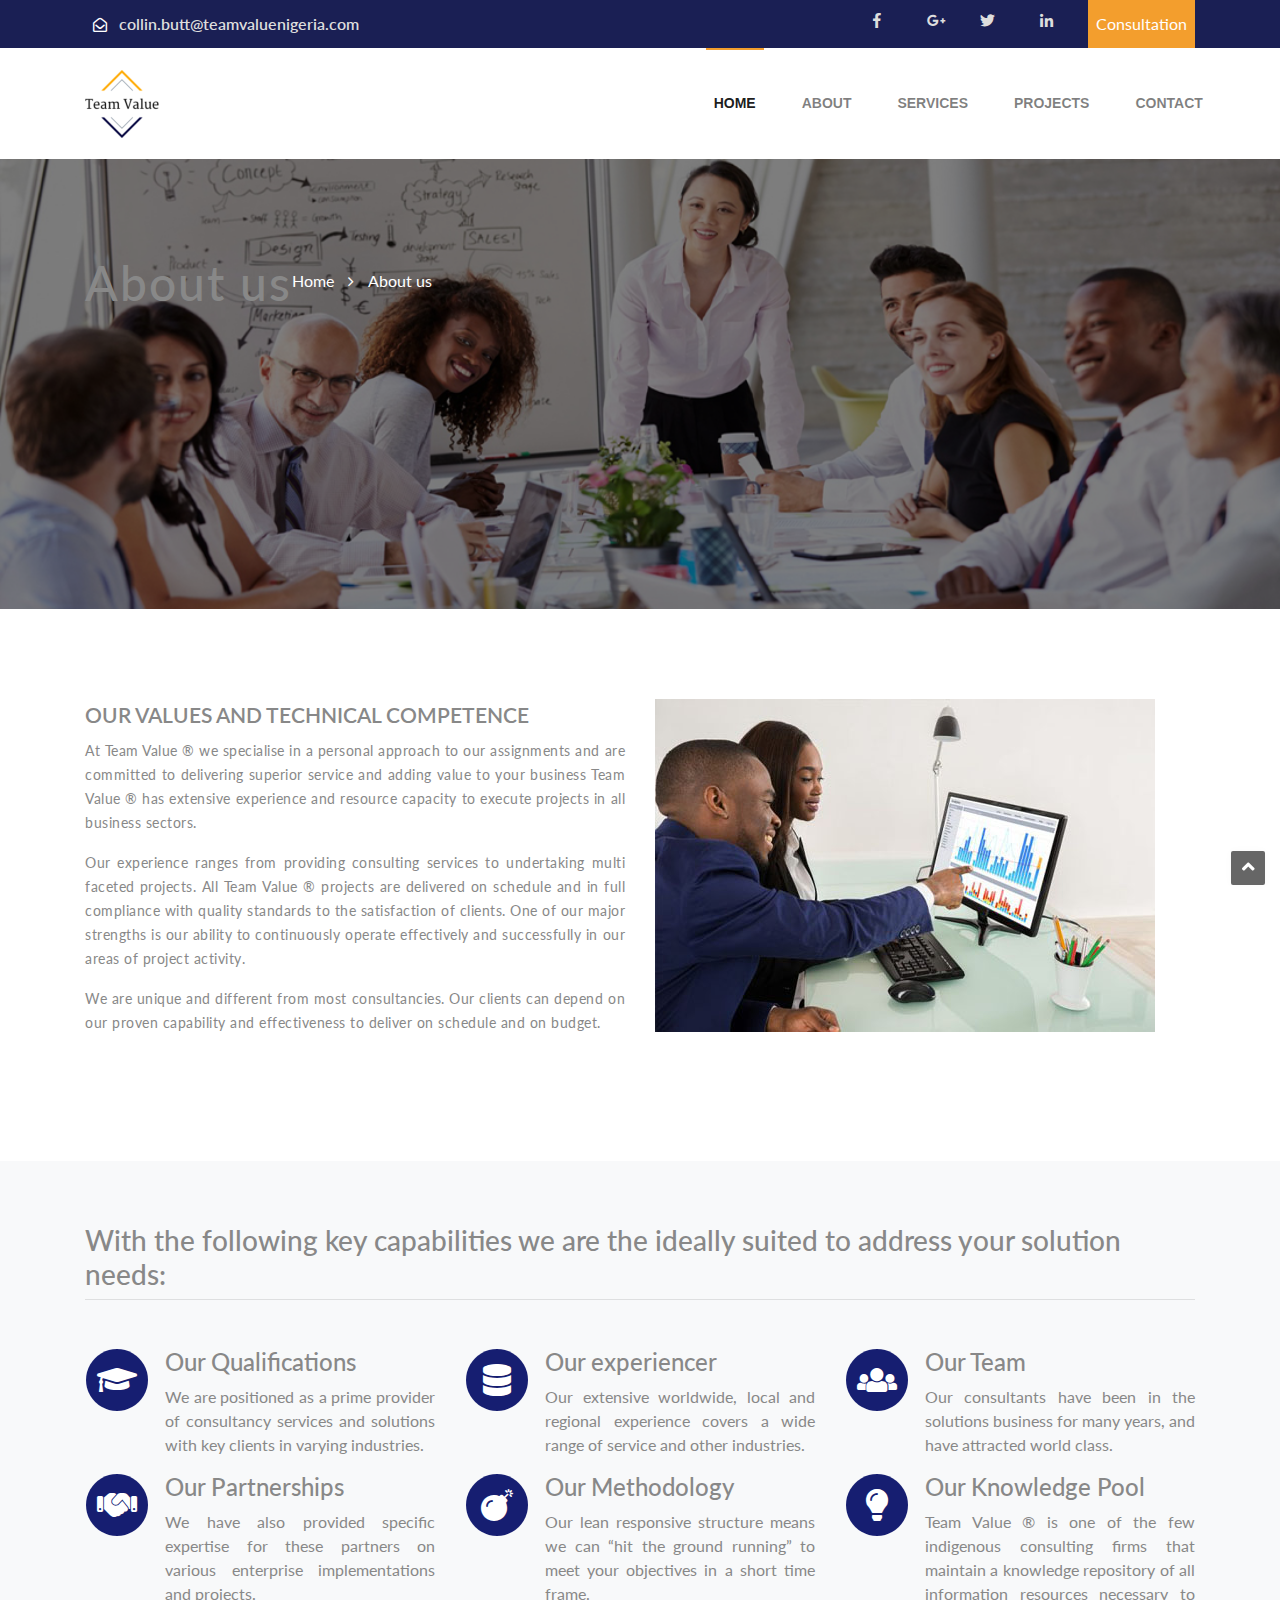
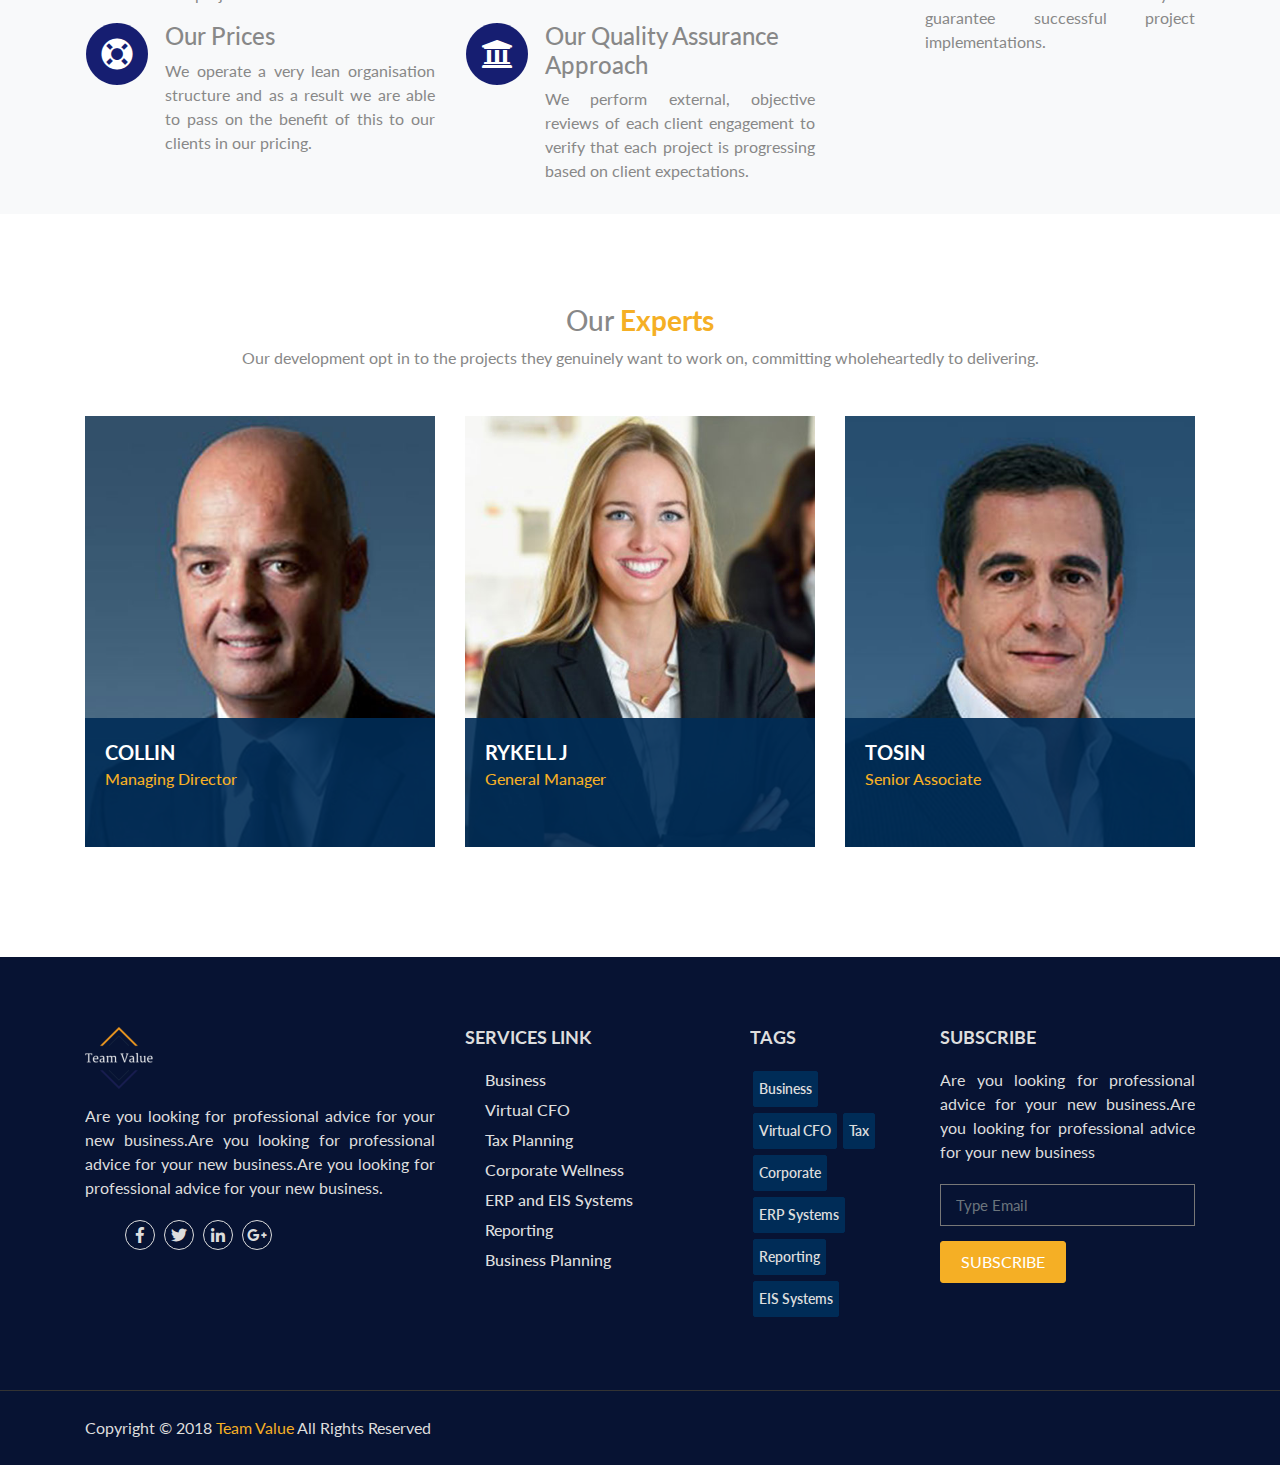
==== about.html @ c3f4ff31 "icons icon added" ====
<!DOCTYPE html>
<html lang="en">

<head>
  <meta charset="UTF-8">
  <meta name="viewport" content="width=device-width, initial-scale=1.0">
  <meta http-equiv="X-UA-Compatible" content="ie=edge">
  <title>Team Value | Fianncial Advisory | Business Consultancy</title>

  <!-- Bootstrap core CSS -->
  <link rel="stylesheet" href="vendor/bootstrap/css/bootstrap.min.css">

  <!-- Fontawesome 4 -->
  <link rel="stylesheet" type="text/css" href="vendor/font-awesome/css/font-awesome.min.css">

  <!-- Fontawesome 5 -->
  <link rel="stylesheet" href="vendor/fontawesome/web-fonts-with-css/css/fontawesome-all.min.css">

  <!-- Custom fonts for this template -->
  <link href="https://fonts.googleapis.com/css?family=Lato:300,400,700,300italic,400italic,700italic" rel="stylesheet" type="text/css">

  <!-- owl.carousel css -->
  <link rel="stylesheet" href="vendor/OwlCarousel/dist/assets/owl.carousel.min.css">
  <link rel="stylesheet" href="vendor/css/owl.transitions.css">
  <!-- meanmenu css -->
  <link rel="stylesheet" href="vendor/css/meanmenu.min.css">
  <!-- icons css -->
  <link rel="stylesheet" href="vendor/css/flaticon.css">
  <!-- magnific css -->
  <link rel="stylesheet" href="vendor/css/magnific.min.css">
  <!-- venobox css -->
  <link rel="stylesheet" href="vendor/css/venobox.css">

  <!-- Custom styles for this template -->
  <link rel="stylesheet" href="css/tvn.css">
  <link rel="stylesheet" href="css/about.css">

  <script src="vendor/js/modernizr-2.8.3.min.js"></script>

</head>

<body id="top">
  <div class="bg-dark-blue d-none d-sm-none d-md-block text-white" style="height: 3em;">
    <div class="container">
      <div class="d-flex justify-content-start">
        <div class="topbar-left mt-1 mr-auto p-2">
          <ul class="list-inline">
            <li class="list-inline-item">
              <i class="far fa-envelope-open fa-sm"></i>
              <a href="mailto:collin.butt@teamvaluenigeria.com" class="ml-2">collin.butt@teamvaluenigeria.com</a>
            </li>
            <li class="list-inline-item"></li>
          </ul>
        </div>
        <div class="top-social p-2">
          <ul class="list-inline">
            <li class="list-inline-item">
              <a href="#">
                <i class="fab fa-facebook-f"></i>
              </a>
            </li>
            <li class="list-inline-item ml-3">
              <a href="#">
                <i class="fab fa-google-plus-g"></i>
              </a>
            </li>
            <li class="list-inline-item ml-2">
              <a href="#">
                <i class="fab fa-twitter"></i>
              </a>
            </li>
            <li class="list-inline-item ml-3">
              <a href="#">
                <i class="fab fa-linkedin-in"></i>
              </a>
            </li>
          </ul>
        </div>
        <ul class="list-inline ml-3 p-2 bg-dark-orange">
          <li class="list-inline-item" style=" line-height: 2em;">
             Consultation
          </li>
        </ul>
      </div>
    </div>
  </div>

  <!-- Navigation -->
  <div id="sticker" class="header-area stick">
    <nav class="navbar navbar-expand-lg sticky-top  navbar-light bg-white">
      <div class="container">
        <a class="navbar-brand" href="#">
          <img src="img/logo.png" class="img-fluid h-25" alt="Team View">
        </a>
        <button class="navbar-toggler" type="button" data-toggle="collapse" data-target="#navbarSupportedContent" aria-controls="navbarSupportedContent"
          aria-expanded="false" aria-label="Toggle navigation">
          <span class="navbar-toggler-icon"></span>
        </button>
  
        <!-- Desktop Menu -->
        <div class="d-none d-sm-none d-md-block">
          <div class="collapse navbar-collapse">
            <div class="main-menu">
              <ul class="navbar-nav col-md-11 ml-auto">
                <li class="nav-item active">
                  <a class="nav-link" href="#">Home
                    <span class="sr-only">(current)</span>
                  </a>
                </li>
                <li class="nav-item">
                  <a class="nav-link" href="#">About</a>
                  <ul class="list-unstyled sub-menu">
                    <li>
                      <a href="#">About Us</a>
                    </li>
                  </ul>
                </li>
                <li class="nav-item ">
                  <a class="nav-link" href="#">
                    Services
                  </a>
                  <ul class="list-unstyled sub-menu">
                    <li>
                      <a href="./services.html">Services</a>
                    </li>
                    <li>
                      <a href="#">Financial Management</a>
                    </li>
                    <li>
                      <a href="#">System Selections</a>
                    </li>
                    <li>
                      <a href="#">Project Management</a>
                    </li>
                  </ul>
                </li>
                <li class="nav-item ">
                  <a class="nav-link" href="#">
                    Projects
                  </a>
                  <ul class="list-unstyled sub-menu">
                    <li>
                      <a href="#">Project Feasibility</a>
                    </li>
                    <li>
                      <a href="#">Project Review</a>
                    </li>
                  </ul>
                </li>
                <li class="nav-item">
                  <a class="nav-link" href="#">Contact</a>
                </li>
              </ul>
            </div>
          </div>
        </div>
      </div>
    </nav>
  </div>

  <!-- Headers -->
  <header class="image-bg-fluid-height">
    <div class="overlay">
      <div class="container">
        <div class="row">
          <div class="col-md-12 col-sm-12 col-xs-12">
            <div class="breadcrumb text-center">
              <div class="section-headline white-headline text-center">
                <h3>About us</h3>
              </div>
              <ul>
                <li class="home-bread">Home</li>
                <li>About us</li>
              </ul>
            </div>
          </div>
        </div>
      </div>
    </div>
  </header>

  <!-- Content -->
  <section class="main-section area-padding bg-white">
    <div class="container">
      <div class="row">
        <div  class="col-md-6 col-sm-6 col-xs-12">
          <div class="about-content">
            <h4>Our Values and Technical Competence</h4>
            <p class="text-justify">At Team Value ® we specialise in a personal approach to our assignments and are committed to delivering superior service
            and adding value to your business Team Value ® has extensive experience and resource capacity to execute projects in all
            business sectors.</p>
           <p class="text-justify"> Our experience ranges from providing consulting services to undertaking multi faceted projects. All Team
            Value ® projects are delivered on schedule and in full compliance with quality standards to the satisfaction of clients.
            One of our major strengths is our ability to continuously operate effectively and successfully in our areas of project activity.</p>
            <p class="text-justify">We are unique and different from most consultancies. Our clients can depend on our proven capability and effectiveness to
            deliver on schedule and on budget.</p>
          </div>
        </div>
        <div class="col-md-6 col-sm-6 col-xs-12">
          <div class="about-image">
            <img src="./img/yahda.jpg" alt="">
          </div>
        </div>
      </div>
    </div>
  </section>

  <section class="sub-section bg-light">
    <div class="container">
      <div class="row">
        <div class="col-lg-12 mt-5">
          <h3>With the following key capabilities we are the ideally suited to address your solution needs:</h3>
          <hr class="mt-0 mb-5">
        </div>
        <div class="col-md-4">
          <div class="media">
            <div class="mr-3">
              <span class="fa-stack fa-2x">
                <i class="fa fa-circle fa-stack-2x text-dark-blue"></i>
                <i class="fa fa-graduation-cap fa-stack-1x fa-inverse"></i>
              </span>
            </div>
            <div class="media-body">
              <h4 class="mt-0">Our Qualifications</h4>
              <p class="text-justify">We are positioned as a prime provider of consultancy services and solutions with key clients in varying industries.</p>
            </div>
          </div>
          <div class="media">
            <div class="mr-3">
              <span class="fa-stack fa-2x">
                <i class="fas fa-circle fa-stack-2x text-dark-blue"></i>
                <i class="fas fa-handshake fa-stack-1x fa-inverse"></i>
              </span>
            </div>
            <div class="media-body">
              <h4 class="mt-0">Our Partnerships</h4>
              <p class="text-justify">We have also provided specific expertise for these partners on various enterprise implementations and projects.</p>
            </div>
          </div>
          <div class="media">
            <div class="mr-3">
              <span class="fa-stack fa-2x">
                <i class="fas fa-circle fa-stack-2x text-dark-blue"></i>
                <i class="fas fa-support fa-stack-1x fa-inverse"></i>
              </span>
            </div>
            <div class="media-body">
              <h4 class="mt-0">Our Prices</h4>
              <p class="text-justify">We operate a very lean organisation structure and as a result we are able to pass on the benefit of this to our clients
                in our pricing.</p>
            </div>
          </div>
        </div>
        <div class="col-md-4">
          <div class="media">
            <div class="mr-3">
              <span class="fa-stack fa-2x">
                <i class="fa fa-circle fa-stack-2x text-dark-blue"></i>
                <i class="fa fa-database fa-stack-1x fa-inverse"></i>
              </span>
            </div>
            <div class="media-body">
              <h4 class="mt-0">Our experiencer</h4>
              <p class="text-justify">Our extensive worldwide, local and regional experience covers a wide range of service and other industries.</p>
            </div>
          </div>
          <div class="media">
            <div class="mr-3">
              <span class="fa-stack fa-2x">
                <i class="fa fa-circle fa-stack-2x text-dark-blue"></i>
                <i class="fa fa-bomb fa-stack-1x fa-inverse"></i>
              </span>
            </div>
            <div class="media-body">
              <h4 class="mt-0">Our Methodology</h4>
              <p class="text-justify">Our lean responsive structure means we can “hit the ground running” to meet your objectives in a short time frame.</p>
            </div>
          </div>
          <div class="media">
            <div class="mr-3">
              <span class="fa-stack fa-2x">
                <i class="fa fa-circle fa-stack-2x text-dark-blue"></i>
                <i class="fa fa-bank fa-stack-1x fa-inverse"></i>
              </span>
            </div>
            <div class="media-body">
              <h4 class="mt-0">Our Quality Assurance Approach</h4>
              <p class="text-justify">We perform external, objective reviews of each client engagement to verify that each project is progressing based
                on client expectations.
              </p>
            </div>
          </div>
        </div>
        <div class="col-md-4">
          <div class="media">
            <div class="mr-3">
              <span class="fa-stack fa-2x">
                <i class="fa fa-circle fa-stack-2x text-dark-blue"></i>
                <i class="fa fa-users fa-stack-1x fa-inverse"></i>
              </span>
            </div>
            <div class="media-body">
              <h4 class="mt-0">Our Team</h4>
              <p class="text-justify">Our consultants have been in the solutions business for many years, and have attracted world class.</p>
            </div>
          </div>
          <div class="media">
            <div class="mr-3">
              <span class="fa-stack fa-2x">
                <i class="fa fa-circle fa-stack-2x text-dark-blue"></i>
                <i class="fa fa-lightbulb fa-stack-1x fa-inverse"></i>
              </span>
            </div>
            <div class="media-body">
              <h4 class="mt-0">Our Knowledge Pool</h4>
              <p class="text-justify">Team Value ® is one of the few indigenous consulting firms that maintain a knowledge repository of all information
                resources necessary to guarantee successful project implementations.</p>
            </div>
          </div>
        </div>
      </div>
    </div>
  </section>

  <section class="main-section">
    <div class="container">
      <div class="row">
        <div class="col-md-12 col-sm-12 col-xs-12">
          <div class="section-headline text-center">
            <h3>Our
              <span class="color">Experts</span>
            </h3>
            <p>Our development opt in to the projects they genuinely want to work on, committing wholeheartedly to delivering.</p>
          </div>
        </div>
      </div>
      <div class="row">
        <div class="col-md-4 col-sm-4 col-xs-12">
          <div class="single-member">
            <a href="#">
              <img class="img-fluid" src="./img/t2.jpg" alt="">
            </a>
            <div class="team-content">
              <div class="team-title">
                <h4>Collin</h4>
                <h6>Managing Director</h6>
              </div>
              <div class="team-share">
                <div class="team-share">
                  <p>A skilled, well organised, results oriented, financial and IT systems professional</p>
                  <ul class="social-icon">
                    <li>
                      <a class="facebook" href="">
                        <i class="fab fa-facebook-f"></i>
                      </a>
                    </li>
                    <li>
                      <a class="twitter" href="">
                        <i class="fab fa-twitter"></i>
                      </a>
                    </li>
                    <li>
                      <a class="instagram" href="">
                        <i class="fab fa-linkedin-in"></i>
                      </a>
                    </li>
                  </ul>
                </div>
              </div>
            </div>
          </div>
        </div>
        <div class="col-md-4 col-sm-4 col-xs-12">
          <div class="single-member">
            <a href="#">
              <img class="img-fluid" src="./img/t3.jpg" alt="">
            </a>
            <div class="team-content">
              <div class="team-title">
                <h4>Rykell J</h4>
                <h6>General Manager</h6>
              </div>
              <div class="team-share">
                <div class="team-share">
                  <p>She has led several teams and work-packages on various projects including business transformational initiatives.</p>
                  <ul class="social-icon">
                    <li>
                      <a class="facebook" href="">
                        <i class="fab fa-facebook-f"></i>
                      </a>
                    </li>
                    <li>
                      <a class="twitter" href="">
                        <i class="fab fa-twitter"></i>
                      </a>
                    </li>
                    <li>
                      <a class="instagram" href="">
                        <i class="fab fa-linkedin-in"></i>
                      </a>
                    </li>
                  </ul>
                </div>
              </div>
            </div>
          </div>
        </div>
        <div class="col-md-4 col-sm-4 col-xs-12">
          <div class="single-member">
            <a href="#">
              <img class="img-fluid" src="./img/t4.jpg" alt="">
            </a>
            <div class="team-content">
              <div class="team-title">
                <h4>Tosin</h4>
                <h6>Senior Associate</h6>
              </div>
              <div class="team-share">
                <div class="team-share">
                  <p>Tosin is a Chartered Accountant, a seasoned auditor, experienced financial analyst and tax administrator.</p>
                  <ul class="social-icon">
                    <li>
                      <a class="facebook" href="">
                        <i class="fab fa-facebook-f "></i>
                      </a>
                    </li>
                    <li>
                      <a class="twitter" href="">
                        <i class="fab fa-twitter"></i>
                      </a>
                    </li>   
                    <li>
                      <a class="instagram" href="">
                        <i class="fab fa-linkedin-in"></i>
                      </a>
                    </li>
                  </ul>
                </div>
              </div>
            </div>
          </div>
        </div>
      </div>
    </div>
  </section>
   
  <!-- Footer -->
  <footer>
    <div class="footer-area">
      <div class="container">
        <div class="row">
          <div class="col-md-4 col-sm-5 col-xs-12">
            <div class="footer-content">
              <div class="footer-head">
                <div class="footer-logo">
                  <a href="#">
                    <img src="./img/logo_footer.png" alt="footer logo">
                  </a>
                </div>
                <p class="text-justify">
                  Are you looking for professional advice for your new business.Are you looking for professional advice for your new business.Are
                  you looking for professional advice for your new business.
                </p>
              </div>
              <div class="footer-icons">
                <ul>
                  <li>
                    <a href="#">
                      <i class="fab fa-facebook-f"></i>
                    </a>
                  </li>
                  <li>
                    <a href="#">
                      <i class="fab fa-twitter"></i>
                    </a>
                  </li>
                  <li>
                    <a href="#">
                      <i class="fab fa-linkedin-in"></i>
                    </a>
                  </li>
                  <li>
                    <a href="#">
                      <i class="fab fa-google-plus-g"></i>
                    </a>
                  </li>
                </ul>
              </div>
            </div>
          </div>
          <!-- End Of Footer Logo -->

          <div class="col-md-3 col-sm-3 col-xs-12">
            <div class="footer-content">
              <div class="footer-head">
                <h4>Services Link</h4>
                <ul class="list-unstyled footer-list">
                  <li>
                    <a href="#">Business</a>
                  </li>
                  <li>
                    <a href="#">Virtual CFO</a>
                  </li>
                  <li>
                    <a href="#">Tax Planning</a>
                  </li>
                  <li>
                    <a href="#">Corporate Wellness</a>
                  </li>
                  <li>
                    <a href="#">ERP and EIS Systems</a>
                  </li>
                  <li>
                    <a href="#">Reporting</a>
                  </li>
                  <li>
                    <a href="#">Business Planning</a>
                  </li>
                </ul>
              </div>
            </div>
          </div>
          <!-- End Of Service Link -->

          <div class="col-md-2 hidden-sm col-xs-12">
            <div class="footer-content">
              <div class="footer-head">
                <h4>Tags</h4>
                <ul class="list-unstyled footer-tags">
                  <li>
                    <a href="#">Business</a>
                  </li>
                  <li>
                    <a href="#">Virtual CFO</a>
                  </li>
                  <li>
                    <a href="#">Tax</a>
                  </li>
                  <li>
                    <a href="#">Corporate</a>
                  </li>
                  <li>
                    <a href="#">ERP Systems</a>
                  </li>
                  <li>
                    <a href="#">Reporting</a>
                  </li>
                  <li>
                    <a href="#">EIS Systems</a>
                  </li>
                </ul>
              </div>
            </div>
          </div>
          <!-- End Of Tags -->

          <div class="col-md-3 col-sm-4 col-xs-12">
            <div class="footer-content">
              <div class="footer-head">
                <h4>Subscribe</h4>
                <p class="text-justify">
                  Are you looking for professional advice for your new business.Are you looking for professional advice for your new business
                </p>
                <div class="subs-feilds">
                  <div class="suscribe-input">
                    <input class="email form-control width-80" id="sus_email" placeholder="Type Email" type="email">
                    <button type="submit" id="sus_submit" class="add-btn">Subscribe</button>
                  </div>
                </div>
              </div>
            </div>
          </div>
          <!-- Subscribe -->
        </div>
      </div>
    </div>
    <div class="footer-area-bottom">
      <div class="container">
        <div class="row">
          <div class="col-md-6 col-sm-6 col-xs-12">
            <div class="copyright">
              <p class="text-justify">
                Copyright © 2018
                <a href="http://rockstheme.com/rocks/fanton-preview/#">Team Value</a> All Rights Reserved
              </p>
            </div>
          </div>
        </div>
      </div>
    </div>
  </footer>


  <script src="vendor/js/jquery-2.2.4.min.js"></script>
  <script src="vendor/js/popper.min.js"></script>
  <script src="vendor/bootstrap/js/bootstrap.min.js"></script>

  <script src="vendor/OwlCarousel/dist/owl.carousel.min.js"></script>

  <!-- Counter js -->
  <script src="vendor/js/jquery.counterup.min.js"></script>

  <!-- waypoint js -->
  <script src="vendor/js/waypoints.js"></script>

  <!-- stellar js -->
  <script src="vendor/js/jquery.stellar.min.js"></script>
  <!-- magnific js -->
  <script src="vendor/js/magnific.min.js"></script>
  <!-- meanmenu js -->
  <script src="vendor/js/jquery.meanmenu.js"></script>

  <script type="text/javascript">
    window.FontAwesomeConfig = {
      searchPseudoElements: true,
    }
  </script>

  <script src="vendor/js/plugins.js"></script>

  <script src="./js/tv.js"></script>

  <a id="scrollUp" href="#top" style="position: fixed; z-index: 2147483647;">
    <i class="fas fa-angle-up"></i>
  </a>
</body>

</html>
---- vendor/css/flaticon.css ----
/*
  	Flaticon icon font: Flaticon
  	Creation date: 22/06/2016 15:41
  	*/

@font-face {
  font-family: "Flaticon";
  src: url("../fonts/Flaticon.eot");
  src: url("../fonts/Flaticon.eot?#iefix") format("embedded-opentype"),
       url("../fonts/Flaticon.woff") format("woff"),
       url("../fonts/Flaticon.ttf") format("truetype"),
       url("../fonts/Flaticon.svg#Flaticon") format("svg");
  font-weight: normal;
  font-style: normal;
}

@media screen and (-webkit-min-device-pixel-ratio:0) {
  @font-face {
    font-family: "Flaticon";
    src: url("../fonts/Flaticon.svg#Flaticon") format("svg");
  }
}

[class^="flaticon-"]:before, [class*=" flaticon-"]:before,
[class^="flaticon-"]:after, [class*=" flaticon-"]:after {   
  font-family: Flaticon;
font-style: normal;
}

.flaticon-atm:before { content: "\f100"; }
.flaticon-atm-1:before { content: "\f101"; }
.flaticon-atm-2:before { content: "\f102"; }
.flaticon-bag:before { content: "\f103"; }
.flaticon-bag-1:before { content: "\f104"; }
.flaticon-bag-2:before { content: "\f105"; }
.flaticon-bag-3:before { content: "\f106"; }
.flaticon-bag-4:before { content: "\f107"; }
.flaticon-bag-5:before { content: "\f108"; }
.flaticon-bag-6:before { content: "\f109"; }
.flaticon-bank:before { content: "\f10a"; }
.flaticon-barbershop:before { content: "\f10b"; }
.flaticon-barcode:before { content: "\f10c"; }
.flaticon-barcode-1:before { content: "\f10d"; }
.flaticon-basket:before { content: "\f10e"; }
.flaticon-basket-1:before { content: "\f10f"; }
.flaticon-basket-2:before { content: "\f110"; }
.flaticon-box:before { content: "\f111"; }
.flaticon-box-1:before { content: "\f112"; }
.flaticon-box-2:before { content: "\f113"; }
.flaticon-box-3:before { content: "\f114"; }
.flaticon-briefcase:before { content: "\f115"; }
.flaticon-briefcase-1:before { content: "\f116"; }
.flaticon-calculator:before { content: "\f117"; }
.flaticon-cart:before { content: "\f118"; }
.flaticon-cart-1:before { content: "\f119"; }
.flaticon-cart-10:before { content: "\f11a"; }
.flaticon-cart-11:before { content: "\f11b"; }
.flaticon-cart-12:before { content: "\f11c"; }
.flaticon-cart-13:before { content: "\f11d"; }
.flaticon-cart-14:before { content: "\f11e"; }
.flaticon-cart-15:before { content: "\f11f"; }
.flaticon-cart-16:before { content: "\f120"; }
.flaticon-cart-17:before { content: "\f121"; }
.flaticon-cart-2:before { content: "\f122"; }
.flaticon-cart-3:before { content: "\f123"; }
.flaticon-cart-4:before { content: "\f124"; }
.flaticon-cart-5:before { content: "\f125"; }
.flaticon-cart-6:before { content: "\f126"; }
.flaticon-cart-7:before { content: "\f127"; }
.flaticon-cart-8:before { content: "\f128"; }
.flaticon-cart-9:before { content: "\f129"; }
.flaticon-cashier:before { content: "\f12a"; }
.flaticon-cashier-1:before { content: "\f12b"; }
.flaticon-change:before { content: "\f12c"; }
.flaticon-check:before { content: "\f12d"; }
.flaticon-coin:before { content: "\f12e"; }
.flaticon-coin-1:before { content: "\f12f"; }
.flaticon-coin-10:before { content: "\f130"; }
.flaticon-coin-2:before { content: "\f131"; }
.flaticon-coin-3:before { content: "\f132"; }
.flaticon-coin-4:before { content: "\f133"; }
.flaticon-coin-5:before { content: "\f134"; }
.flaticon-coin-6:before { content: "\f135"; }
.flaticon-coin-7:before { content: "\f136"; }
.flaticon-coin-8:before { content: "\f137"; }
.flaticon-coin-9:before { content: "\f138"; }
.flaticon-coins:before { content: "\f139"; }
.flaticon-coins-1:before { content: "\f13a"; }
.flaticon-crate:before { content: "\f13b"; }
.flaticon-crate-1:before { content: "\f13c"; }
.flaticon-crate-2:before { content: "\f13d"; }
.flaticon-crate-3:before { content: "\f13e"; }
.flaticon-crate-4:before { content: "\f13f"; }
.flaticon-crate-5:before { content: "\f140"; }
.flaticon-credit-card:before { content: "\f141"; }
.flaticon-credit-card-1:before { content: "\f142"; }
.flaticon-credit-card-2:before { content: "\f143"; }
.flaticon-credit-card-3:before { content: "\f144"; }
.flaticon-credit-card-4:before { content: "\f145"; }
.flaticon-credit-card-5:before { content: "\f146"; }
.flaticon-credit-card-6:before { content: "\f147"; }
.flaticon-delivery-cart:before { content: "\f148"; }
.flaticon-delivery-cart-1:before { content: "\f149"; }
.flaticon-diagram:before { content: "\f14a"; }
.flaticon-diagram-1:before { content: "\f14b"; }
.flaticon-diagram-2:before { content: "\f14c"; }
.flaticon-diagram-3:before { content: "\f14d"; }
.flaticon-folder:before { content: "\f14e"; }
.flaticon-folder-1:before { content: "\f14f"; }
.flaticon-get-money:before { content: "\f150"; }
.flaticon-graph:before { content: "\f151"; }
.flaticon-graph-1:before { content: "\f152"; }
.flaticon-graph-2:before { content: "\f153"; }
.flaticon-graph-3:before { content: "\f154"; }
.flaticon-graph-4:before { content: "\f155"; }
.flaticon-graph-5:before { content: "\f156"; }
.flaticon-graph-6:before { content: "\f157"; }
.flaticon-graph-7:before { content: "\f158"; }
.flaticon-graph-8:before { content: "\f159"; }
.flaticon-grocery:before { content: "\f15a"; }
.flaticon-grocery-1:before { content: "\f15b"; }
.flaticon-insert-coin:before { content: "\f15c"; }
.flaticon-investment:before { content: "\f15d"; }
.flaticon-justice:before { content: "\f15e"; }
.flaticon-justice-scale:before { content: "\f15f"; }
.flaticon-megaphone:before { content: "\f160"; }
.flaticon-money:before { content: "\f161"; }
.flaticon-notes:before { content: "\f162"; }
.flaticon-notes-1:before { content: "\f163"; }
.flaticon-notes-2:before { content: "\f164"; }
.flaticon-open:before { content: "\f165"; }
.flaticon-pack:before { content: "\f166"; }
.flaticon-pie-chart:before { content: "\f167"; }
.flaticon-pie-chart-1:before { content: "\f168"; }
.flaticon-pie-chart-2:before { content: "\f169"; }
.flaticon-pie-chart-3:before { content: "\f16a"; }
.flaticon-pie-chart-4:before { content: "\f16b"; }
.flaticon-pie-chart-5:before { content: "\f16c"; }
.flaticon-pie-chart-6:before { content: "\f16d"; }
.flaticon-piggy-bank:before { content: "\f16e"; }
.flaticon-piggy-bank-1:before { content: "\f16f"; }
.flaticon-point-of-service:before { content: "\f170"; }
.flaticon-poor:before { content: "\f171"; }
.flaticon-presentation:before { content: "\f172"; }
.flaticon-presentation-1:before { content: "\f173"; }
.flaticon-presentation-10:before { content: "\f174"; }
.flaticon-presentation-11:before { content: "\f175"; }
.flaticon-presentation-12:before { content: "\f176"; }
.flaticon-presentation-13:before { content: "\f177"; }
.flaticon-presentation-14:before { content: "\f178"; }
.flaticon-presentation-15:before { content: "\f179"; }
.flaticon-presentation-16:before { content: "\f17a"; }
.flaticon-presentation-17:before { content: "\f17b"; }
.flaticon-presentation-18:before { content: "\f17c"; }
.flaticon-presentation-19:before { content: "\f17d"; }
.flaticon-presentation-2:before { content: "\f17e"; }
.flaticon-presentation-3:before { content: "\f17f"; }
.flaticon-presentation-4:before { content: "\f180"; }
.flaticon-presentation-5:before { content: "\f181"; }
.flaticon-presentation-6:before { content: "\f182"; }
.flaticon-presentation-7:before { content: "\f183"; }
.flaticon-presentation-8:before { content: "\f184"; }
.flaticon-presentation-9:before { content: "\f185"; }
.flaticon-price-tag:before { content: "\f186"; }
.flaticon-price-tag-1:before { content: "\f187"; }
.flaticon-price-tag-2:before { content: "\f188"; }
.flaticon-price-tag-3:before { content: "\f189"; }
.flaticon-price-tag-4:before { content: "\f18a"; }
.flaticon-price-tag-5:before { content: "\f18b"; }
.flaticon-price-tag-6:before { content: "\f18c"; }
.flaticon-price-tag-7:before { content: "\f18d"; }
.flaticon-price-tag-8:before { content: "\f18e"; }
.flaticon-price-tag-9:before { content: "\f18f"; }
.flaticon-receipt:before { content: "\f190"; }
.flaticon-record:before { content: "\f191"; }
.flaticon-rewind-time:before { content: "\f192"; }
.flaticon-rich:before { content: "\f193"; }
.flaticon-safebox:before { content: "\f194"; }
.flaticon-safebox-1:before { content: "\f195"; }
.flaticon-safebox-2:before { content: "\f196"; }
.flaticon-safebox-3:before { content: "\f197"; }
.flaticon-safebox-4:before { content: "\f198"; }
.flaticon-stamp:before { content: "\f199"; }
.flaticon-stamp-1:before { content: "\f19a"; }
.flaticon-stand:before { content: "\f19b"; }
.flaticon-store:before { content: "\f19c"; }
.flaticon-store-1:before { content: "\f19d"; }
.flaticon-store-2:before { content: "\f19e"; }
.flaticon-store-3:before { content: "\f19f"; }
.flaticon-strongbox:before { content: "\f1a0"; }
.flaticon-suitcase:before { content: "\f1a1"; }
.flaticon-suitcase-1:before { content: "\f1a2"; }
.flaticon-suitcase-2:before { content: "\f1a3"; }
.flaticon-time-is-money:before { content: "\f1a4"; }
.flaticon-time-passing:before { content: "\f1a5"; }
.flaticon-wallet:before { content: "\f1a6"; }
.flaticon-wallet-1:before { content: "\f1a7"; }
.flaticon-wallet-2:before { content: "\f1a8"; }
.flaticon-yen:before { content: "\f1a9"; }
---- vendor/css/venobox.css ----
/* ------ venobox.css --------*/
.vbox-overlay *, .vbox-overlay *:before, .vbox-overlay *:after{
    -webkit-backface-visibility: hidden;
    -webkit-box-sizing:border-box;
    -moz-box-sizing:border-box;
    box-sizing:border-box;
}
/* ------- overlay: change here background color and opacity ----- */
.vbox-overlay{
    background: #fdfdfd;
    background: rgba(0,0,0,0.85); 
    width: 100%;
    height: auto;
    position: fixed;
    top: 0;
    left: 0;
    bottom: 0;
    z-index: 999999;
    opacity: 0;
    overflow-x: hidden;
    overflow-y: auto;

}

/* ----- preloader - choose between CIRCLE, IOS, DOTS, QUADS ----- */

/* circle preloader */
.vbox-preloader{
    position:fixed; 
    width:32px; 
    height:32px;
    left:50%; 
    top:50%; 
    margin-left:-16px; 
    margin-top:-16px;
    background-image: url(../img/venubox/preload-circle.png);
    text-indent: -100px;
    overflow: hidden;
    -webkit-animation: playload 1.4s steps(18) infinite;
       -moz-animation: playload 1.4s steps(18) infinite;
        -ms-animation: playload 1.4s steps(18) infinite;
         -o-animation: playload 1.4s steps(18) infinite;
            animation: playload 1.4s steps(18) infinite;
}
@-webkit-keyframes playload {
   from { background-position:    0px; }
     to { background-position: -576px; }
}
@-moz-keyframes playload {
   from { background-position:    0px; }
     to { background-position: -576px; }
}
@-ms-keyframes playload {
   from { background-position:    0px; }
     to { background-position: -576px; }
}
@-o-keyframes playload {
   from { background-position:    0px; }
     to { background-position: -576px; }
}
@keyframes playload {
   from { background-position:    0px; }
     to { background-position: -576px; }
}


/* IOS preloader */

/*.vbox-preloader{
    position:fixed; 
    width:32px; 
    height:32px;
    left:50%; 
    top:50%; 
    margin-left:-16px; 
    margin-top:-16px;
    background-image: url(preload-ios.png);
    text-indent: -100px;
    overflow: hidden;
    -webkit-animation: playload 1.4s steps(12) infinite;
       -moz-animation: playload 1.4s steps(12) infinite;
        -ms-animation: playload 1.4s steps(12) infinite;
         -o-animation: playload 1.4s steps(12) infinite;
            animation: playload 1.4s steps(12) infinite;
}

@-webkit-keyframes playload {
   from { background-position:    0px; }
     to { background-position: -384px; }
}
@-moz-keyframes playload {
   from { background-position:    0px; }
     to { background-position: -384px; }
}
@-ms-keyframes playload {
   from { background-position:    0px; }
     to { background-position: -384px; }
}
@-o-keyframes playload {
   from { background-position:    0px; }
     to { background-position: -384px; }
}
@keyframes playload {
   from { background-position:    0px; }
     to { background-position: -384px; }
}
*/


/* dots preloader */
/*
.vbox-preloader{
    position:fixed; 
    width:32px; 
    height:11px;
    left:50%; 
    top:50%; 
    margin-left:-16px; 
    margin-top:-16px;
    background-image: url(preload-dots.png);
    text-indent: -100px;
    overflow: hidden;
    -webkit-animation: playload 1.4s steps(24) infinite;
       -moz-animation: playload 1.4s steps(24) infinite;
        -ms-animation: playload 1.4s steps(24) infinite;
         -o-animation: playload 1.4s steps(24) infinite;
            animation: playload 1.4s steps(24) infinite;
}

@-webkit-keyframes playload {
   from { background-position:    0px; }
     to { background-position: -768px; }
}
@-moz-keyframes playload {
   from { background-position:    0px; }
     to { background-position: -768px; }
}
@-ms-keyframes playload {
   from { background-position:    0px; }
     to { background-position: -768px; }
}
@-o-keyframes playload {
   from { background-position:    0px; }
     to { background-position: -768px; }
}
@keyframes playload {
   from { background-position:    0px; }
     to { background-position: -768px; }
}
*/


/* quads preloader */
/*
.vbox-preloader{
    position:fixed; 
    width:32px; 
    height:10px;
    left:50%; 
    top:50%; 
    margin-left:-16px; 
    margin-top:-16px;
    background-image: url(preload-quads.png);
    text-indent: -100px;
    overflow: hidden;
    -webkit-animation: playload 1.4s steps(12) infinite;
       -moz-animation: playload 1.4s steps(12) infinite;
        -ms-animation: playload 1.4s steps(12) infinite;
         -o-animation: playload 1.4s steps(12) infinite;
            animation: playload 1.4s steps(12) infinite;
}
@-webkit-keyframes playload {
   from { background-position:    0px; }
     to { background-position: -384px; }
}
@-moz-keyframes playload {
   from { background-position:    0px; }
     to { background-position: -384px; }
}
@-ms-keyframes playload {
   from { background-position:    0px; }
     to { background-position: -384px; }
}
@-o-keyframes playload {
   from { background-position:    0px; }
     to { background-position: -384px; }
}
@keyframes playload {
   from { background-position:    0px; }
     to { background-position: -384px; }
}
*/
/* ----- navigation ----- */
.vbox-close {
  background: #161617 url("../img/venubox/close.gif") no-repeat scroll 10px center;
  color: #fff;
  cursor: pointer;
  display: block;
  height: 40px;
  overflow: hidden;
  padding: 10px 20px 10px 0;
  position: fixed;
  right: 0;
  text-indent: -100px;
  top: 0px;
  width: 46px;
}
.vbox-next, .vbox-prev{
    box-sizing: content-box;
    cursor: pointer;
    position: fixed;
    top: 50%;
    color: #fff;
    width: 30px;
    height: 170px;
    margin-top: -85px;
    text-indent: -100px;
    border: solid transparent; /* Using border instead of padding to keep bg image in place */
    overflow: hidden;
}
.vbox-prev{
    left: 0;
    border-width: 0 30px 0 10px;
    background: url(../img/venubox/prev.gif) center center no-repeat;
}
.vbox-next{
    right: 0;
    border-width: 0 10px 0 30px;
    background: url(../img/venubox/next.gif) center center no-repeat;
}

.vbox-title{
    width: 100%;
    height: 40px;
    float: left;
    text-align: center;
    line-height: 28px;
    font-size: 12px;
    color: #fff;
    padding: 6px 40px;
    overflow: hidden;
    background: #161617;
    position: fixed;
    display: none;
    top: -1px;
    left: 0;

}
.vbox-num{
    cursor: pointer;
    position: fixed;
    top: -1px;
    left: 0;
    height: 40px;
    display: block;
    color: #fff;
    overflow: hidden;
    line-height: 28px;
    font-size: 12px;
    padding: 6px 10px;
    background: #161617;
    display: none;
}
/* ------- inline window ------ */
.vbox-inline{
    width: 420px;
    height: 315px;
    padding: 10px;
    background: #fff;
    text-align: left;
    margin: 0 auto;
    overflow: auto;
}

/* ------- Video & iFrames window ------ */
.venoframe{
    border: none;
    width: 960px;
    height: 720px;
}
@media (max-width: 992px) {
    .venoframe{
        width: 640px;
        height: 480px;
    }
}
@media (max-width: 767px) {
    .venoframe{
        width: 420px;
        height: 315px;
    }
}
@media (max-width: 460px) {
    .vbox-inline{
        width: 100%;
    }

    .venoframe{
        width: 100%;
        height: 260px;
    }
}

/* ------- PLease do NOT edit this! (or do it at your own risk) ------ */
.vbox-open{
    overflow: hidden;
}
.vbox-container{
    position: relative;
    background: #000;
    width: 100%;
    max-width: 1200px;
    margin: 0 auto;
    padding: 0 15px;
}
.vbox-content{
    text-align: center;
    float: left;
    width: 100%;
    position: relative;
    overflow: hidden;
}
.vbox-container img{
    max-width: 600px;
    width: 100%;
    height: auto;
}
---- css/tvn.css ----
html, body {

  height: 100%;
  width: 100%;
  background:#fff;
	font-weight:normal;
	color:#888888;
	margin:0;
  font-family: 'Lato', 'Helvetica Neue', Helvetica, Arial, sans-serif;
}

h1,
h2,
h3,
h4,
h5,
h6 {
  font-family: 'Lato', 'Helvetica Neue', Helvetica, Arial, sans-serif;
}

a:hover {
  color: #fcd68b;
  text-decoration: none;
}
a:active, a:hover {
  outline: 0 none;
}
a:hover, a:focus {
    color: #333;
    text-decoration: none;
}

#scrollUp {
  background: #000 none repeat scroll 0 0;
  border-radius: 2px;
  bottom: 15px;
  box-shadow: 0 0 10px rgba(0, 0, 0, 0.05);
  color: #fff;
  font-size: 20px;
  height: 34px;
  line-height: 30px;
  opacity: 0.6;
  right: 15px;
  text-align: center;
  transition: all 0.3s ease 0s;
  width: 34px;
}

#scrollUp:hover {
    background: #f5af25;
    opacity: 1;
}

div#preloader { 
	position: fixed;
	left: 0; 
	top: 0; 
	z-index: 99999;
	width: 100%;
	height: 100%;
	overflow: visible;
	background: #fff url('img/loading.gif') no-repeat center center;
}

.fix {
	overflow:hidden;
}

.load-more-btn {
    text-transform: uppercase;
    background: #f5af25;
    display: inline-block;
    padding: 15px 30px;
    color: #fff;
    font-weight: 600;
    margin-top: 30px;
    border-radius: 3px;
    width: 200px;
	transition: 0.4s;
	border:2px solid #f5af25;
}
.load-more-btn:hover{
    background: #fff;
	border:2px solid #f5af25;
    color: #f5af25;
	transition: 0.4s;
}

.bg-dark-blue {
  background-color: #1a1f54;
}

.bg-dark-orange {
  background-color: #f39e2d;
}

/* Topbar */
.topbar-left ul li a {
    color: #ddd;
    /* display: block; */
    font-weight: 600;
    margin-right: 20px;
    padding: 15px 0;
    text-decoration: none;
    font-size: 16px;
}
.topbar-left ul li a i {
    color: #f39e2d;
    font-size: 16px;
    padding-right: 7px;
}

.top-social ul li a {
  color: #ddd;
  margin-right: 5px;
  display: block;
  text-align: center;
  font-size: 15px;
  width: 26px;
  height: 26px;
  border-radius: 5px;
  line-height: 25px;
}

.top-social ul li a:hover{
	color:#fff;
	background: #f39e2d;
}

/* ---------------
    Main Menu
 ----------------------*/
.main-menu ul.navbar-nav li {
  float: left;
  position: relative;
}

.main-menu ul.navbar-nav > li >a {
  background: rgba(0, 0, 0, 0) none repeat scroll 0 0;
  color: #444;
  font-size: 14px;
  font-weight: 700;
  padding: 45px 0px;
  text-transform: uppercase;
  font-family: 'Montserrat', sans-serif;
	margin: 0px 15px;
}

.main-menu ul.navbar-nav li a:hover{
	color: #f39e2d;
}
.main-menu ul.navbar-nav > li > a::before {
  background: #f39e2d;
  content: "";
  height: 2px;
  position: absolute;
  top: 0;
  width: 0;
  transition: .5s;
	left: 0px;
}

.main-menu ul.navbar-nav >li:hover > a:before, .main-menu ul.navbar-nav >li.active > a::before {
    width: 100%;
}
.main-menu ul.navbar-nav li.active a:focus {
    color: #333;
}
.main-menu ul.navbar-nav li.active a {
    background: rgba(0, 0, 0, 0) none repeat scroll 0 0;
    color: #f39e2d;
    position: relative;
    z-index: 9999999;
}
.navbar {
  border: medium none;
  margin-bottom: 0;
  padding: 0;
}
.navbar-default {
    background: rgba(0, 0, 0, 0) none repeat scroll 0 0;
}
.main-menu ul.navbar-default .navbar-nav > .active > a, .navbar-default .navbar-nav > .active > a:hover, .navbar-default .navbar-nav > .active > a:focus {
    background: none;
    color:#333;
}
.navbar-default .navbar-nav > li > a:hover, .navbar-default .navbar-nav > li > a:focus {
    background-color: transparent;
    color: #fff;
}
.navbar-default .navbar-toggle:hover, .navbar-default .navbar-toggle:focus {
    background: none;
}

.main-menu ul.navbar-nav li ul.sub-menu {
    background: #fff;
    border-top: 2px solid #f5af25;
    left: 0;
    opacity: 0;
    position: absolute;
    top: 115%;
    transition: all 0.3s ease 0s;
    visibility: hidden;
    width: 220px;
    z-index: -99;
}
.main-menu ul.navbar-nav li ul.sub-menu li {
    border-bottom: 1px solid #ddd;
    padding: 0;
    position: relative;
    width: 100%;
}
.main-menu ul.navbar-nav li:hover ul.sub-menu{
    top:100%;
    opacity:1;
    z-index:999;
    visibility:visible;
}
.main-menu ul.navbar-nav li ul.sub-menu li a {
    color: #444;
    display: block;
    font-size: 13px;
    font-weight: 700;
    padding: 10px 15px;
    text-transform: uppercase;
    font-family: 'Montserrat', sans-serif;
}
.main-menu ul.navbar-nav li ul.sub-menu li a span{
    color: #f5af25;
}
.main-menu ul.navbar-nav li:hover ul.sub-menu li a:hover{
    color:#f5af25;
}
.main-menu ul.navbar-nav li ul.sub-menu li:last-child {
    border:none;
}

 /* 
    Sticky Header Area
 */
.header-area.stick {
    left: 0;
    position: fixed;
    top: 0;
    width: 100%;
    z-index: 999999;
    box-shadow: 0px 0px 5px #000, -2px -2px 5px #000;
    background: #fff;
}
.header-area.stick .logo a {
    display: inline-block;
    height: auto;
    padding: 11px 0;
}
.header-area.stick .main-menu ul.navbar-nav li a {
    padding: 30px 0px;
}

.header-area.stick .main-menu ul.navbar-nav li ul.sub-menu li a {
    color: #444;
    display: block;
    font-size: 13px;
    font-weight: 700;
    padding: 10px 15px;
}
.header-area.stick .main-menu ul.navbar-nav li ul.sub-menu li a:hover{
    color: #f5af25;
}

.header-area.stick .main-menu ul.navbar-nav {
   padding-left: 8rem !important;
}

.header-area.stick .navbar-brand>img {
    display: block;
    width: auto;
    height: auto;
}

/*-------------------
 Mobile Menu 
----------------------*/
.mobile-menu-area {
    background: #f9f9f9 none repeat scroll 0 0;
    padding: 10px 0px ;
}

header.masthead {
  position: relative;
  background-color: #343a40;
  background: url("../img/fna_flip.jpg") no-repeat center center;
  -webkit-background-size: cover;
  -moz-background-size: cover;
  -o-background-size: cover;
  background-size: cover;
  padding-top: 8rem;
  padding-bottom: 8rem;
}

header.masthead .overlay {
    position: absolute;
    background-color: #212529;
    height: 100%;
    width: 100%;
    top: 0;
    left: 0;
    opacity: 0.3; 
}

header.masthead h1 {
    font-size: 2rem; 
}
@media (min-width: 768px) {
  header.masthead {
    padding-top: 12rem;
    padding-bottom: 12rem;
  }

  header.masthead h1 {
    font-size: 3rem; 
  }
}

.btn-dark-orange {
  background-color: #f39e2d;
  border: 1px #f39e2d solid;
  color: #fff
}
.btn-dark-blue {
  background-color: #1a1f54;
  border: 1px #1a1f54 solid;
  color: #fff
}

.main-section{
	padding:90px 0 110px;
}

.card-border {
  border-radius: 0px;   
  box-shadow: 0 5px 25px rgba(0, 0, 0, 0.1);
  z-index: 1;
  background: #fff;
}

input, select, textarea, input[type="text"], input[type="date"], input[type="url"], input[type="email"], input[type="password"], input[type="tel"], button, button[type="submit"] {
	-moz-appearance: none;
	box-shadow: none !important;
}
input:focus, textarea:focus, select:focus {
    outline: none;
}

.mean-container .mean-bar::after {
    content: "";
    font-size: 21px;
    left: 5%;
    position: absolute;
    top: 12px;
    text-transform: uppercase;
    font-weight: 500;
}
.mean-container a.meanmenu-reveal:hover {
    color:#252525
}
.mean-container .mean-nav ul {
    list-style-type: none;
    margin: 20px 0px;
    padding: 0;
    width: 100%;
}
.mean-container .mean-nav ul li a {
    background: #f8f8f8 none repeat scroll 0 0;
    color: #444;
    display: block;
    float: left;
    font-size: 12px;
    font-weight: 700;
    margin: 0;
    padding: 13px 10px;
    text-align: left;
    text-decoration: none;
    text-transform: uppercase;
    width: 90%;
}
.mean-nav ul li.mean-last {
    margin-bottom: 20px;
}
.mean-container .mean-nav ul li a.mean-expand {
    color: #444;
    line-height: 17px;
}
.mean-container .mean-nav ul li {
    width: 99.7%;
}

/* 
  Slider 
*/
.intro-content {
    position: relative;
    z-index: 1;
}
.intro-content::after {
    background: rgba(10, 27, 40, 0.8) none repeat scroll 0 0;
    content: "";
    height: 100%;
    left: 0;
    position: absolute;
    top: 0;
    width: 100%;
    z-index: 1;
}
.slider-content {
    position: absolute;
    right: 0;
    text-align: left;
    top: 50%;
    z-index: 3;
    left: 0;
    margin: 0 auto;
    margin-top: -170px;
}
.layer-1-2 {
    margin: 20px 0;
}
.layer-1-1 p {
    color: #fff;
    font-size: 19px;
    letter-spacing: 0.60px;
    line-height: 30px;
    max-width: 700px;
}
.layer-1-2 h1 {
    color: #fff;
    font-size: 50px;
    font-weight: 700;
    line-height: 60px;
    text-transform: uppercase;
    max-width: 880px;
    letter-spacing: 2px;
}
.ready-btn {
    border: 1px solid #f5af25;
    color: #fff;
    cursor: pointer;
    display: inline-block;
    font-size: 14px;
    font-weight: 700;
    margin-top: 20px;
    padding: 12px 10px;
    text-align: center;
    text-transform: uppercase;
    transition: all 0.4s ease 0s;
    z-index: 222;
    background: #f5af25;
    width: 140px;
    border-radius: 3px;
}
.ready-btn:hover{
    color: #fff;
    background: #f5af25;
    border: 1px solid #f5af25;
    text-decoration: none;
}
.ready-btn.right-btn {
    margin-left: 15px;
    background: #252525;
    border: 1px solid #252525;
}
.ready-btn.right-btn:hover{
    background: #f5af25;
    border: 1px solid #f5af25;
}
.ready-btn.left-btn:hover{
    background: #252525;
    border: 1px solid #252525;
}
.layer-1-2 .color {
    color: #f5af25;
    font-weight: 900;
}
.intro-carousel.owl-carousel.owl-theme .owl-controls .owl-nav div.owl-prev, 
.intro-carousel.owl-carousel.owl-theme .owl-controls .owl-nav div.owl-next {
    color: #fff;
    font-size: 18px;
    margin-top: -20px;
    position: absolute;
    top: 50%;;
    text-align: center;
    line-height: 39px;
    opacity: 0;
    border:1px solid #fff;
    width: 40px;
    height: 40px;
	border-radius: 50%;
}
.intro-carousel.owl-carousel.owl-theme .owl-controls .owl-nav div.owl-prev{
    left: 10%;
    transition: 0.4s;
    -webkit-transition: 0.4s;
    -moz-transition: 0.4s;
    -o-transition: 0.4s;
    -ms-transition: 0.4s;
}
.intro-carousel.owl-carousel.owl-theme .owl-controls .owl-nav div.owl-next {
    right: 10%;
    transition: 0.4s;
    -webkit-transition: 0.4s;
    -moz-transition: 0.4s;
    -o-transition: 0.4s;
    -ms-transition: 0.4s;
}
.intro-carousel.owl-carousel.owl-theme:hover .owl-controls .owl-nav div.owl-next{
    right: 2%;
    transition: 0.4s;
    -webkit-transition: 0.4s;
    -moz-transition: 0.4s;
    -o-transition: 0.4s;
    -ms-transition: 0.4s;
    opacity: 1;
}
.intro-carousel.owl-carousel.owl-theme:hover .owl-controls .owl-nav div.owl-prev{
    left: 2%;
    transition: 0.4s;
    -webkit-transition: 0.4s;
    -moz-transition: 0.4s;
    -o-transition: 0.4s;
    -ms-transition: 0.4s;
    opacity: 1;
}
.intro-carousel.owl-carousel.owl-theme:hover .owl-controls .owl-nav div.owl-next:hover,
.intro-carousel.owl-carousel.owl-theme:hover .owl-controls .owl-nav div.owl-prev:hover{
    color:#fff;
    background: #f5af25;
    border: 1px solid #f5af25;
}
.intro-carousel .owl-item .layer-1-2{
    transform: translateY(100%);
    opacity: 0;
    transition: all 1s ease-in-out 0.3s;
}
.intro-carousel .owl-item .layer-1-1{
    transform: translateY(100%);
    opacity: 0;
    transition: all 1s ease-in-out 1s;
}
.intro-carousel .owl-item .layer-1-3{
    transform: translateY(100%);
    opacity: 0;
    transition: all 1s ease-in-out 1.5s;
}
.intro-carousel .owl-item.active .layer-1-2,
.intro-carousel .owl-item.active .layer-1-1,
.intro-carousel .owl-item.active .layer-1-3{
    transform: translateY(0);
    opacity: 1;
}
.intro-carousel .owl-item.active .slider-images img{
	transform: scale(1.1);
    transition: 10s;
    display: block;
    width: 100%;
    height: auto;
}

/* 
  About Us
*/
.section-headline h4 {
    font-size: 24px;
    max-width: 800px;
    line-height: 36px;
    font-weight: 700;
    margin: 0 auto;
    text-transform: uppercase;
}
.section-headline h4 .color {
    color: #f5af25;
    font-weight: 600;
}
.well-services {
    box-shadow: 0 5px 25px rgba(0, 0, 0, 0.1);
    z-index: 1;
    background: #fff;
}
.top-icon {
    position: absolute;
    right: 15px;
    font-size: 44px;
    bottom: 0px;
    background: #f5af25;
    width: 60px;
    height: 60px;
    line-height: 60px;
    text-align: center;
    color: #fff;
    border-radius: 5px 5px 0px 0px;
	z-index: 9;
}
.main-services {
    display: block;
    overflow: hidden;
    padding: 20px;
    position: relative;
    z-index: 1;
}
.well-icon {
    width: 60px;
    float: left;
    height: 100px;
    font-size: 40px;
    color: #f5af25;
}
.services-img {
    overflow: hidden;
    position: relative;
    text-align: center;
}
.services-img img {
    transform: scale(1.1);
    transition: 0.4s;
}
.image-layer {
    position: absolute;
    left: 0;
    top: 100%;
    width: 100%;
    height: 100%;
    background: rgba(0,44,87,0.95) none repeat scroll 0 0;
    z-index: 1;
    opacity: 1;
	transition: 0.4s;
	padding: 30px 20px;
}
.image-layer a {
    display: block;
    text-align: left;
    position: relative;
    margin-bottom: 10px;
    color: #fff;
	font-size: 14px;
}
.image-layer a i {
    border-radius: 50%;
    background: transparent;
    font-size: 20px;
    opacity: 0.90;
    line-height: 30px;
    margin-right: 15px;
}
.service-content h4 {
    display: inline-block;
    font-size: 16px;
    font-weight: 700;
    margin-bottom: 0;
    padding: 0 0 10px;
    text-transform: uppercase;
}
.service-btn {
    font-weight: 700;
    text-transform: uppercase;
    color: #444;
    position: relative;
    font-family: 'Montserrat', sans-serif;
    font-size: 13px;
    z-index: 2;
}
.service-btn::after {
    position: absolute;
    content: "\f105";
    font-family: fontAwesome;
    right: -12px;
    top: 5px;
}
.well-services:hover .services-img img {
    transform: scale(1);
    transition: 0.4s;
}
.well-services:hover .image-layer {
    position: absolute;
    left: 0;
    top: 0;
    transition: 0.4s;
}
.well-services:hover .service-content h4{
    color: #f5af25;
}
.well-services:hover .service-btn:hover{
    color: #f5af25;
}
.image-layer a:hover{
   color: #f5af25;
}


/* services  */
.service-area{
    position: relative;
    background-color: white;
    -webkit-background-size: cover;
    -moz-background-size: cover;
    -o-background-size: cover;
    background-size: cover;
    padding-top: 4rem;
    padding-bottom: 4rem;
}

.color{
    color: #f5af25;
    font-weight: 700;
}

h3.serve{
    line-height: 32px;
    font-family: 'Raleway', sans-serif;
    font-size: 2.5rem;
    font-weight: bold;
    color: #444;
}

.rul{
    margin-top: 0rem;
    margin-bottom: 4rem;
    border: 0;
    border-top: 3px solid #f5af25;
    width: 175px;
}

.service{
    box-shadow: none;
    margin-top: 60px;
    position: relative;
    z-index: 1;
    border: 1px solid #f5af25;
    padding: 30px 30px;
    height: 18rem;
}
.serve-imag{
    display: inline-block;
    font-size: 40px;
    line-height: 67px;
    color: #fff;
    transition: 0.4s;
    position: absolute;
    top: -30px;
    z-index: 9999;
    width: 70px;
    height: 70px;
    background:
    #f5af25;
    text-align: center;
    border-radius: 3px;
    transition: 0.4s;
    border: 2px solid #f5af25;
}

.serve-content{
    padding-top: 30px;
}

h4.serve{
    line-height: 32px;
    font-family: 'Raleway', sans-serif;
    font-size: 1.5rem;
    font-weight: bold;
    color: #444;
}
.serve-button{
    text-transform: uppercase;
    background: #f5af25;
    display: inline-block;
    padding: 15px 30px;
    color: #fff;
    font-weight: 600;
    margin-top: 30px;
    border-radius: 3px;
    width: 200px;
    transition: 0.4s;
    border: 2px solid #f5af25;

}

/* 
  Counter Area
*/
.counter-area{
   background: rgba(0, 0, 0, 0) url(../img/bg1.JPG) no-repeat scroll bottom center / cover; 
}
.counter-inner {
    background: #f6f6f6;
    padding: 100px 30px 100px 70px;
}
.parallax-bg{
    position:relative;
}
.counter-area.parallax-bg:before{
    position:absolute;
    left:0;
    top:0;
    width:100%;
    height:100%;
    background:#002c57;
    opacity:.8;
    content:"";
}
.fun_text {
    text-align: center;
    background: rgba(0,44,87,0.95);
    padding: 30px 15px;
}
.fun_text:nth-child(3n){
	margin-right: 0px;
}
.fun_text span {
    color: #f5af25;
    display: block;
    font-size: 36px;
    font-weight: bold;
    padding-bottom: 10px;
    line-height: 40px;
}
.fun_text > h5 {
    color: #fff;
    font-size: 14px;
    font-weight: 600;
    text-transform: uppercase;
    margin-bottom: 0;
}

/* 

*/
.awesome-img{
    display: block;
    width: 100%;
    height: 100%;
    position: relative;
    overflow: hidden;
}
.awesome-img img{
    transform: scale(1.1);
    transition: 0.4s;
}
.single-awesome-project:hover .awesome-img img{
    transform: scale(1);
    transition: 0.4s;
}
.awesome-img > a {
    display: block;
    position: relative;
}
.single-awesome-project:hover .awesome-img > a::after{
    opacity: 1;
}
.single-awesome-project:hover .add-actions{
    opacity: 1;
}
.awesome-img > a::after {
    background: rgba(0,44,87,0.95);
    content: "";
    height: 100%;
    left: 0;
    position: absolute;
    top: 0;
    width: 100%;
    opacity: 0;
    transition: 0.4s;
}
.add-actions {
    display: block;
    height: 100%;
    left: 0;
    opacity: 0;
    position: absolute;
    text-align: center;
    transition: all 0.4s ease 0s;
    width: 100%;
    z-index: 9999;
    top: 0;
    cursor: pointer;
}
.port-icon {
    color: #fff;
    display: inline-block;
    cursor: pointer;
    top: 41%;
    position: relative;
    font-size: 40px;
}
.project-dec {
    display: block;
    padding: 20px 0px 0px 0px;
}
.project-dec h4 {
    color: #444;
    font-size: 22px;
    font-weight: 500;
    text-decoration: none;
    text-transform: capitalize;
    margin-bottom: 5px;
    cursor: pointer;
}
.project-dec a {
    color: #444;
}
.project-dec a:hover {
    color: #333;
}
.project-dec span {
    font-size: 14px;
}
.project-dec p{
	margin-bottom: 0px;
}
.pst-content {
    padding-left: 10px;
}
.single-awesome-project:hover .project-dec h4 {
    color:#f5af25;
}

/* 
Overview 
*/
.overview-area{
   background: rgba(0, 0, 0, 0) url(../img/bg1.JPG) no-repeat scroll center center / cover; 
}
.parallax-bg{
    position:relative;
}
.overview-area.parallax-bg:before{
    position:absolute;
    left:0;
    top:0;
    width:100%;
    height:100%;
    background:#002c57;
    opacity:.6;
    content:"";
}
.main-view {
    padding-bottom: 15px;
}
.main-view:last-child{
	padding-bottom: 0px;
}
.company-content {
    background: #fff;
    padding: 85px 60px 85px 30px;
}
.view-images {
    float: left;
    font-size: 28px;
    width: 60px;
    height: 60px;
    border: 2px solid #fec731;
    line-height: 54px;
    text-align: center;
    color: #fff;
    background: #fec731;
    border-radius: 50px;
	transition: 0.4s;
}
.view-content {
    padding-left: 80px;
}
.main-view:last-child p{
	margin-bottom: 0px;
}
.single-view:hover .view-images{
	border: 2px solid #fec731;
	background: transparent;
	color:#fec731;
	transition: 0.4s;
}
.view-content h4 {
    text-transform: capitalize;
    font-size: 20px;
    margin-bottom: 10px;
    font-weight: 600;
}
.client-details {
    padding: 12% 10%;
    text-align: center;
    display: block;
    overflow: hidden;
}
.client-head {
    text-align: left;
    margin-left: 40px;
    padding-left: 20px;
    position: relative;
}
.client-head::before{
    position: absolute;
    content: "";
    width: 5px;
    height: 80px;
    background: #fec731;
    left:0;
    top:0px;
}
.client-head h3 {
    color: #fff;
    text-transform: capitalize;
    margin-bottom: 5px;
}
.client-head p {
    color: #fff;
}
.single-client {
    float: left;
    width: 50%;
    padding: 15px 5px;
}
.single-client a {
    display: inline-block;
    opacity: 0.7;
    transition: 0.4s;
    border: 1px solid #fff;
    background: #fff;
}
.single-client a:hover{
    opacity: 1;
    transition: 0.4s;
}

/* 
    Footer Area
*/
.footer-area {
    padding: 70px 0;
    background: #071333;
}
.footer-logo{
	margin-bottom: 15px;
}
.footer-head p {
    color: #ddd;
}
.footer-head h4 {
    color: #ddd;
    font-size: 18px;
    margin-bottom: 20px;
    text-transform: uppercase;
    font-weight: 700;
}
.suscribe-input input {
    background: transparent;
    border: medium none;
    color: #777;
    font-size: 15px;
    line-height: 24px;
    padding: 11px 15px;
    height: 42px;
    border-radius: 0;
    width: 100%;
    border: 1px solid #777;
}
.suscribe-input button {
    background: #f5af25;
    border: 1px solid #f5af25;
    color: #fff;
    font-size: 16px;
    padding: 8px 20px;
    border-radius: 3px;
    transition: 0.4s;
    margin-top: 15px;
    text-transform: uppercase;
}
.suscribe-input button:hover {
    background: transparent;
    border: 1px solid #f5af25;
    color: #f5af25;
    transition: 0.4s;
}
.footer-icons ul li {
    display: inline-block;
}
.footer-icons ul li a {
    color: #ddd;
    display: block;
    font-size: 16px;
    line-height: 28px;
    text-align: center;
    margin-right: 5px;
    width: 30px;
    height: 30px;
    border: 1px solid #ddd;
	border-radius: 50%;
}
.footer-tags li a:hover,
.footer-icons ul li a:hover{
    color: #fff;
	background: #f5af25;
	border:1px solid #f5af25;
}
.footer-tags li {
    float: left;
}
.footer-tags li a {
    color: #ddd;
    display: block;
    font-size: 14px;
    line-height: 28px;
    text-align: center;
    margin: 3px;
    border: 1px solid #002C57;
    background: #002C57;
    font-weight: 600;
    padding: 3px 5px;
    border-radius: 2px;
}
.footer-icons {
    margin-top: 20px;
}
.footer-contacts p span {
    color: #f5af25;
    font-weight: 700;
}
.footer-content {
    display: block;
    overflow: hidden;
}
.footer-list li a {
    color: #ddd;
    padding: 3px 0px 3px 20px;
    display: block;
    position: relative;
    font-weight: 500;
}
.subs-feilds {
    margin-top: 20px;
}
.footer-list li:first-child a{
	padding-top: 0px;
}
.footer-list li:last-child a{
	padding-bottom: 0px;
}
.footer-list li a::after {
    position: absolute;
    content: "\e876";
    right: auto;
    top: 2px;
    font-family: fanton;
    font-size: 12px;
    left: 0;
}
.footer-list li a:hover {
    color: #f5af25;
}
.footer-area-bottom {
    background: #071333 none repeat scroll 0 0;
    padding: 25px 0;
	border-top: 1px solid #333;
}
.copyright-text a:hover{
	text-decoration: underline;
	color:#f5af25;
}
.copyright-text a {
    color: #ddd;
}
.copyright > p {
    margin-bottom: 0;
    color: #ddd;
}
.copyright a {
    color: #f5af25;
}
.single-brand-item a {
    border: 1px solid #f5f5f5;
    display: block;
}
---- css/about.css ----
.text-dark-blue {
  color: #161e71; 
}

.overlay {
  position: absolute;
  top: 0;
  left: 0;
  height: 100%;
  width: 100%;
  background-color: rgba(0,0,0,0.5);
  z-index: 1;
}

.sub-section {
  padding: 15px 0;
}

.image-bg-fluid-height,
.image-bg-fixed-height {
  width: 100%;
  height: 50%;
  position: relative;
  display: table;
  text-align: center;
  -webkit-background-size: cover;
  -moz-background-size: cover;
  background-size: cover;
  -o-background-size: cover;

}

.image-bg-fluid-height {
  background: url('../img/eva.jpg') no-repeat top center scroll;
  -webkit-background-size: cover;
  -moz-background-size: cover;
  background-size: cover;
  -o-background-size: cover;
  padding: 100px 0;
}

.image-bg-fixed-height {   
	background: url('../img/cl1.jpeg') no-repeat center center scroll;
  height: 450px;
}

/* ---------------
  Breadcrumb
--------------- */
.page-area{
    position: relative;
}
.page-area {
    background: url(img/background/b.jpg);
    background-repeat: no-repeat;
    background-size: cover;
    background-position: top center;
}
.breadcrumb{
    padding: 100px 0px;
    background-color: transparent;
    margin-bottom: 0;
}
.breadcrumb .section-headline h3 {
    font-size: 48px;
    letter-spacing: 2px;
    line-height: 48px;
	text-transform: inherit;
}
.breadcrumb .section-headline{
    margin-bottom: 0px;
}
.breadcrumb .section-headline h3::after {
    display: none;
}
.breadcrumb ul {
    padding: 10px 0px;
}
.breadcrumb ul li {
    display: inline-block;
    color: #fff;
    padding: 0px 10px 0px 20px;
    position: relative;
    font-size: 16px;
}
.breadcrumb ul li.home-bread{
    padding-left: 0px;
}
.breadcrumb ul li.home-bread::after {
    position: absolute;
    content: "\f105";
    font-family: fontAwesome;
    right: -10px;
    top: 0;
}
.breadcrumb .section-headline::after {
    display: none;
}

/* ------------
  About Content
---------------- */
.about-content h4 {
    font-weight: 600;
    line-height: 32px;
    text-transform: uppercase;
    font-size: 21px;
	position: relative;
}
.about-content h4 ::after {
    border: 1px solid #f5af25;
    bottom: 0px;
    content: "";
    left: 0;
    margin: 0 auto;
    position: absolute;
    width: 12%;
}
.about-content p {
    font-size: 14px;
    letter-spacing: 0.50px;
    line-height: 24px;
}
.about-details {
    overflow: hidden;
    display: block;
    padding-top: 10px;
}
.icon-title{
	display: block;
	overflow: hidden;
}
.single-about {
    width: 48%;
    float: left;
    margin-right: 20px;
}
.single-about p{
	text-align: left;
}
.single-about:nth-child(2n),
.single-about:nth-child(4n){
	margin-right:0px;
}
.single-about:nth-child(3n),
.single-about:nth-child(4n){
	margin-bottom:0px;
}
.single-about a {
    font-size: 40px;
    color: #f5af25;
    float: left;
    line-height: 49px;
}
.single-about h5 {
    font-size: 18px;
    color: #666;
    float: left;
    line-height: 50px;
    padding-left: 10px;
    margin-bottom: 0;
    font-weight: 600;
}

/* --------------
  Team Area
--------------- */
.team-area{
  background: #fff;
}

.single-member {
    position: relative;
    overflow: hidden;
	margin-top: 30px;
}
.team-content {
    position: absolute;
    top: 70%;
    left: 0;
    width: 100%;
    height: 100%;
    background: rgba(0,44,87,0.90) none repeat scroll 0 0;
    padding: 22px 20px;
    transition: 0.5s;
}
.team-share {
    opacity: 0;
}
.single-member:hover .team-content {
    transition: 0.5s;
    top:0px;
    padding: 50px 20px;
    background: rgba(0,44,87,0.99) none repeat scroll 0 0;
}
.single-member:hover .team-share {
    opacity: 1;
}
.team-title h4 {
    text-transform: uppercase;
    font-weight: 700;
    font-size: 20px;
    color: #fff;
    margin-bottom: 5px;
}
.team-title h6 {
    color: #f5af25;
}
.team-share p {
    color: #fff;
    letter-spacing: 1px;
}
.social-icon li{
    display: inline-block;
}
.social-icon li a {
    color: #fff;
    display: block;
    width: 34px;
    height: 34px;
    line-height: 34px;
    font-size: 18px;
    border-radius: 50%;
}
.social-icon li a:hover{
    color: #f5af25;
}
.team-content .social-icon{
  margin-top: 15px;
}
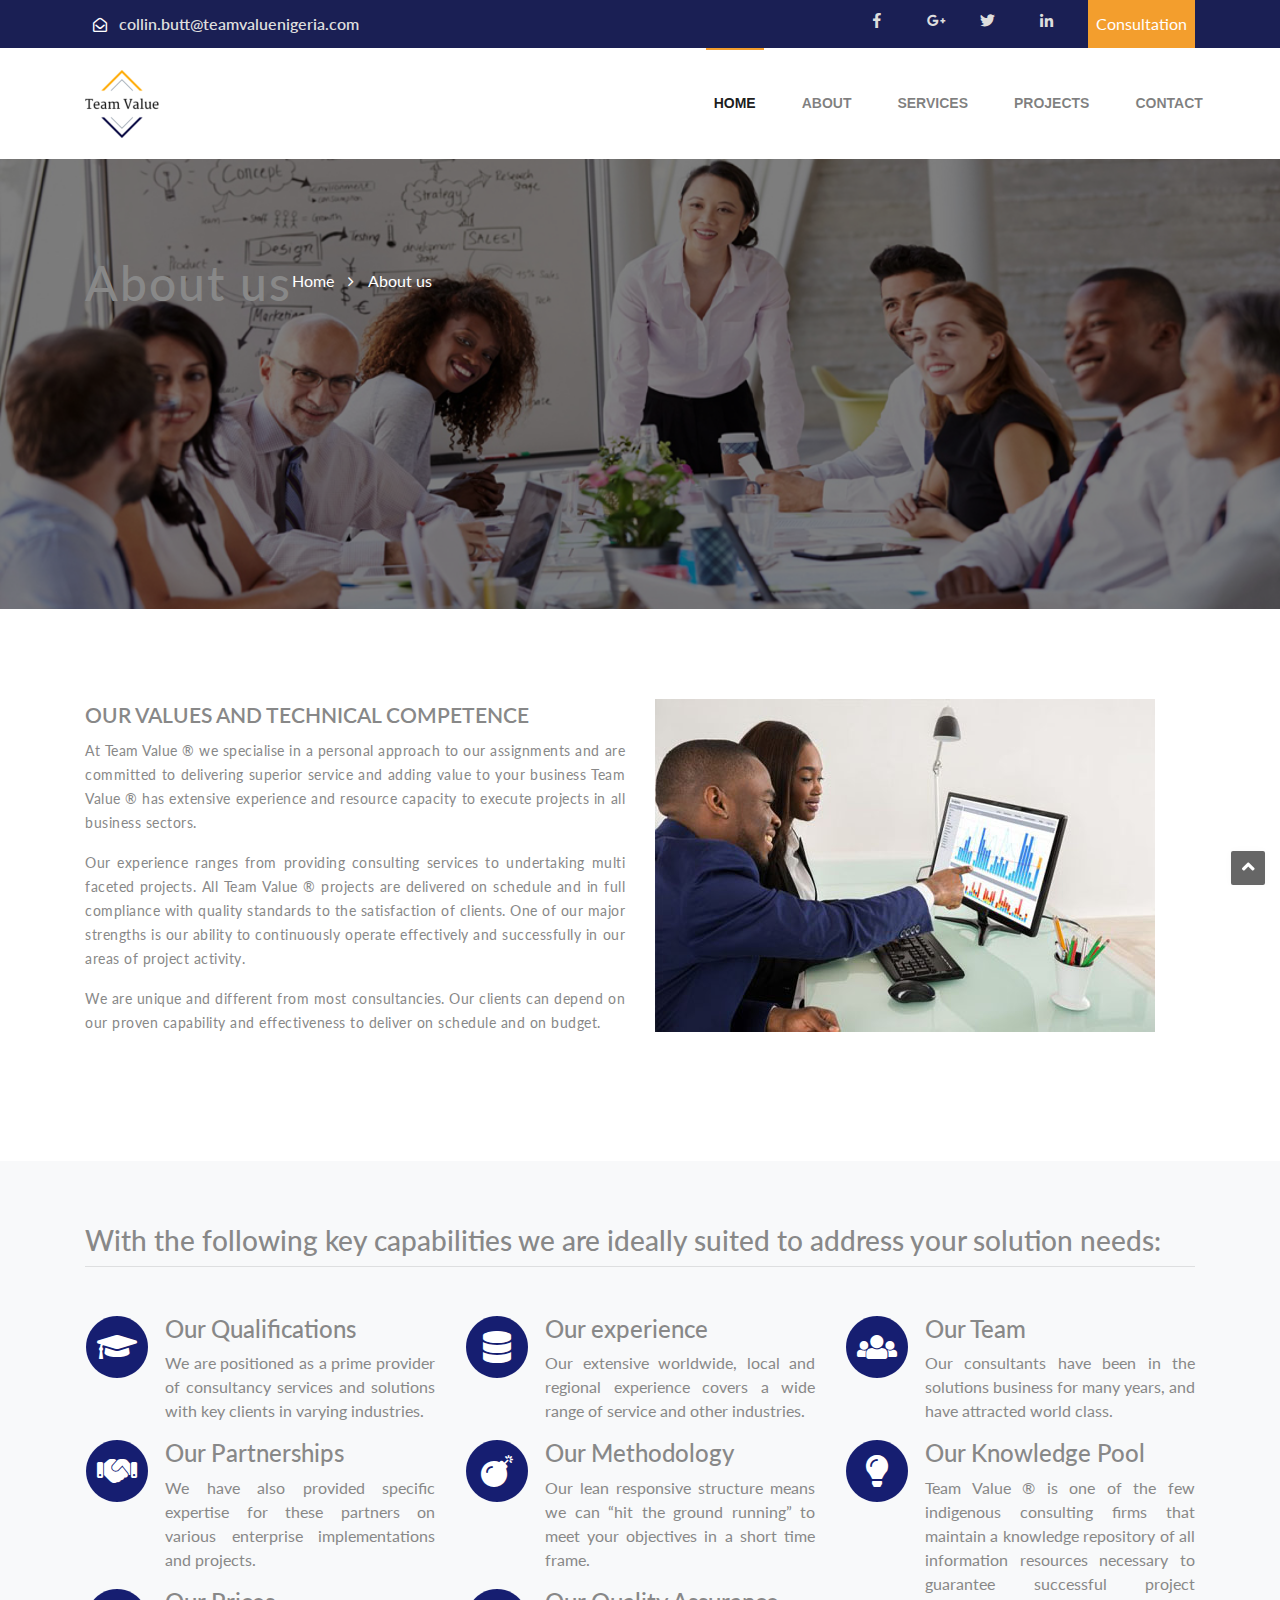
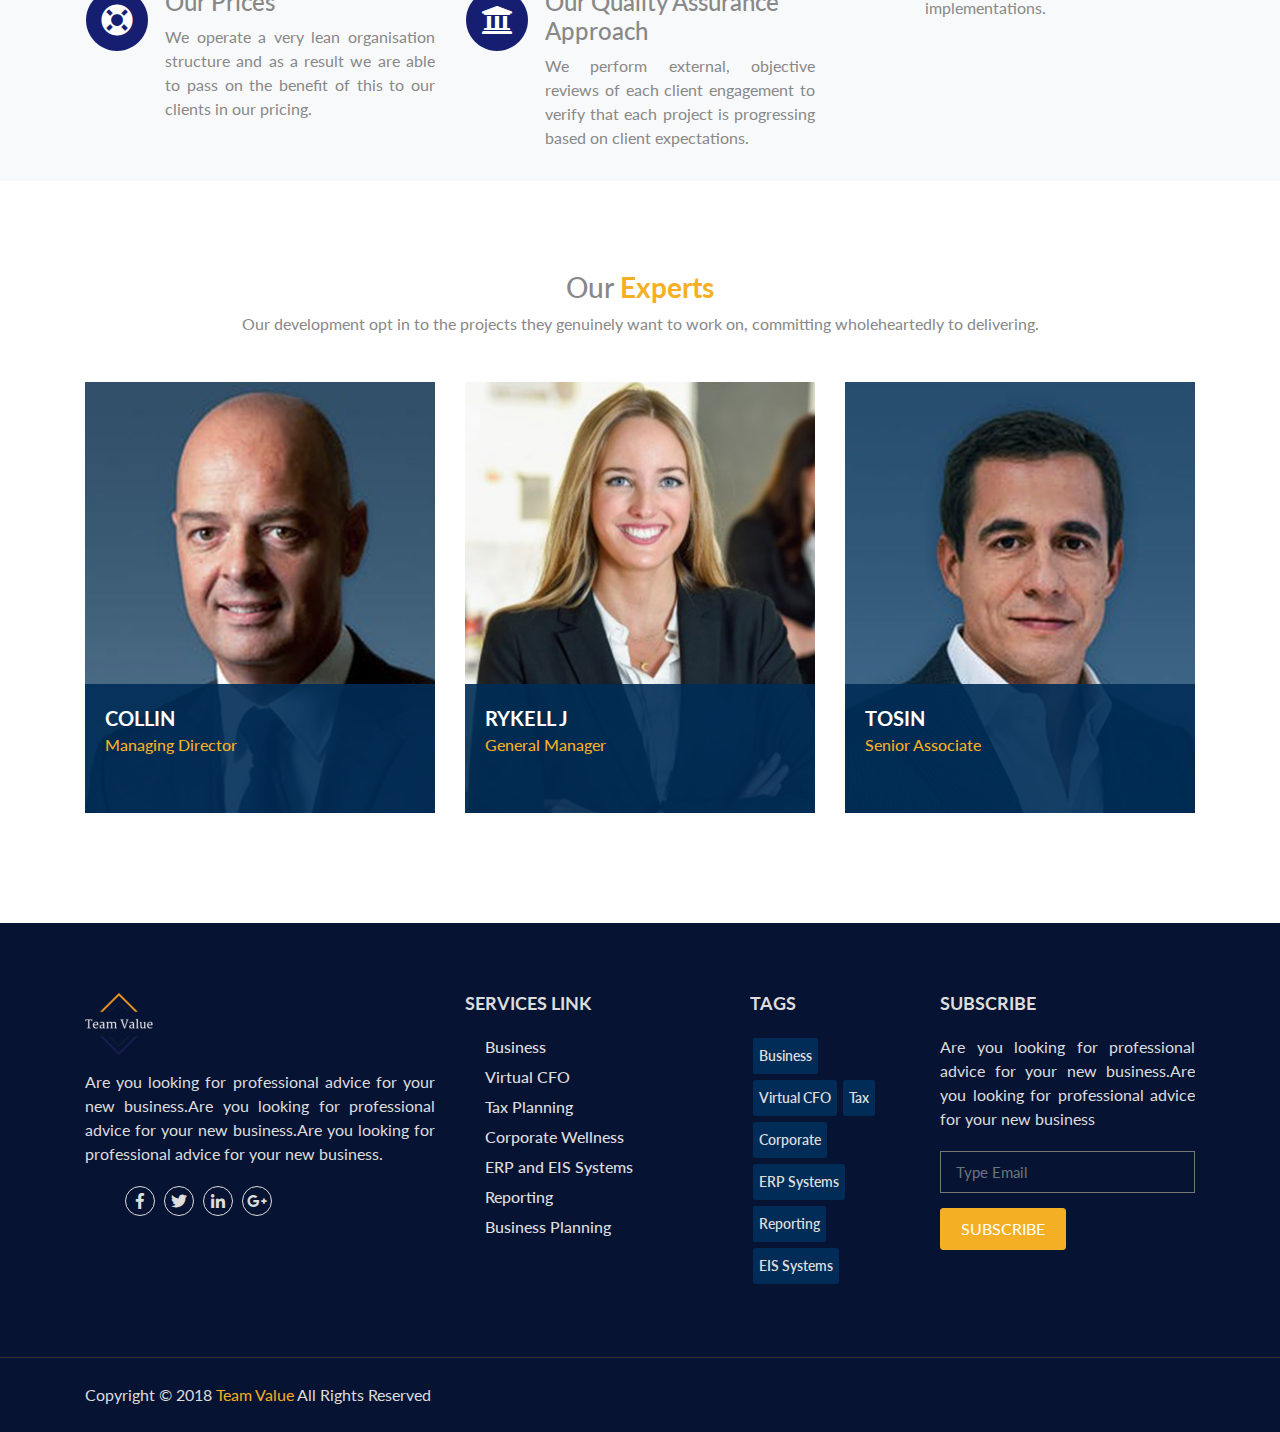
==== commit dd16468e: "contact page added" ====
--- a/about.html
+++ b/about.html
@@ -209,7 +209,7 @@
     <div class="container">
       <div class="row">
         <div class="col-lg-12 mt-5">
-          <h3>With the following key capabilities we are the ideally suited to address your solution needs:</h3>
+          <h3>With the following key capabilities we are ideally suited to address your solution needs:</h3>
           <hr class="mt-0 mb-5">
         </div>
         <div class="col-md-4">
@@ -260,7 +260,7 @@
               </span>
             </div>
             <div class="media-body">
-              <h4 class="mt-0">Our experiencer</h4>
+              <h4 class="mt-0">Our experience</h4>
               <p class="text-justify">Our extensive worldwide, local and regional experience covers a wide range of service and other industries.</p>
             </div>
           </div>
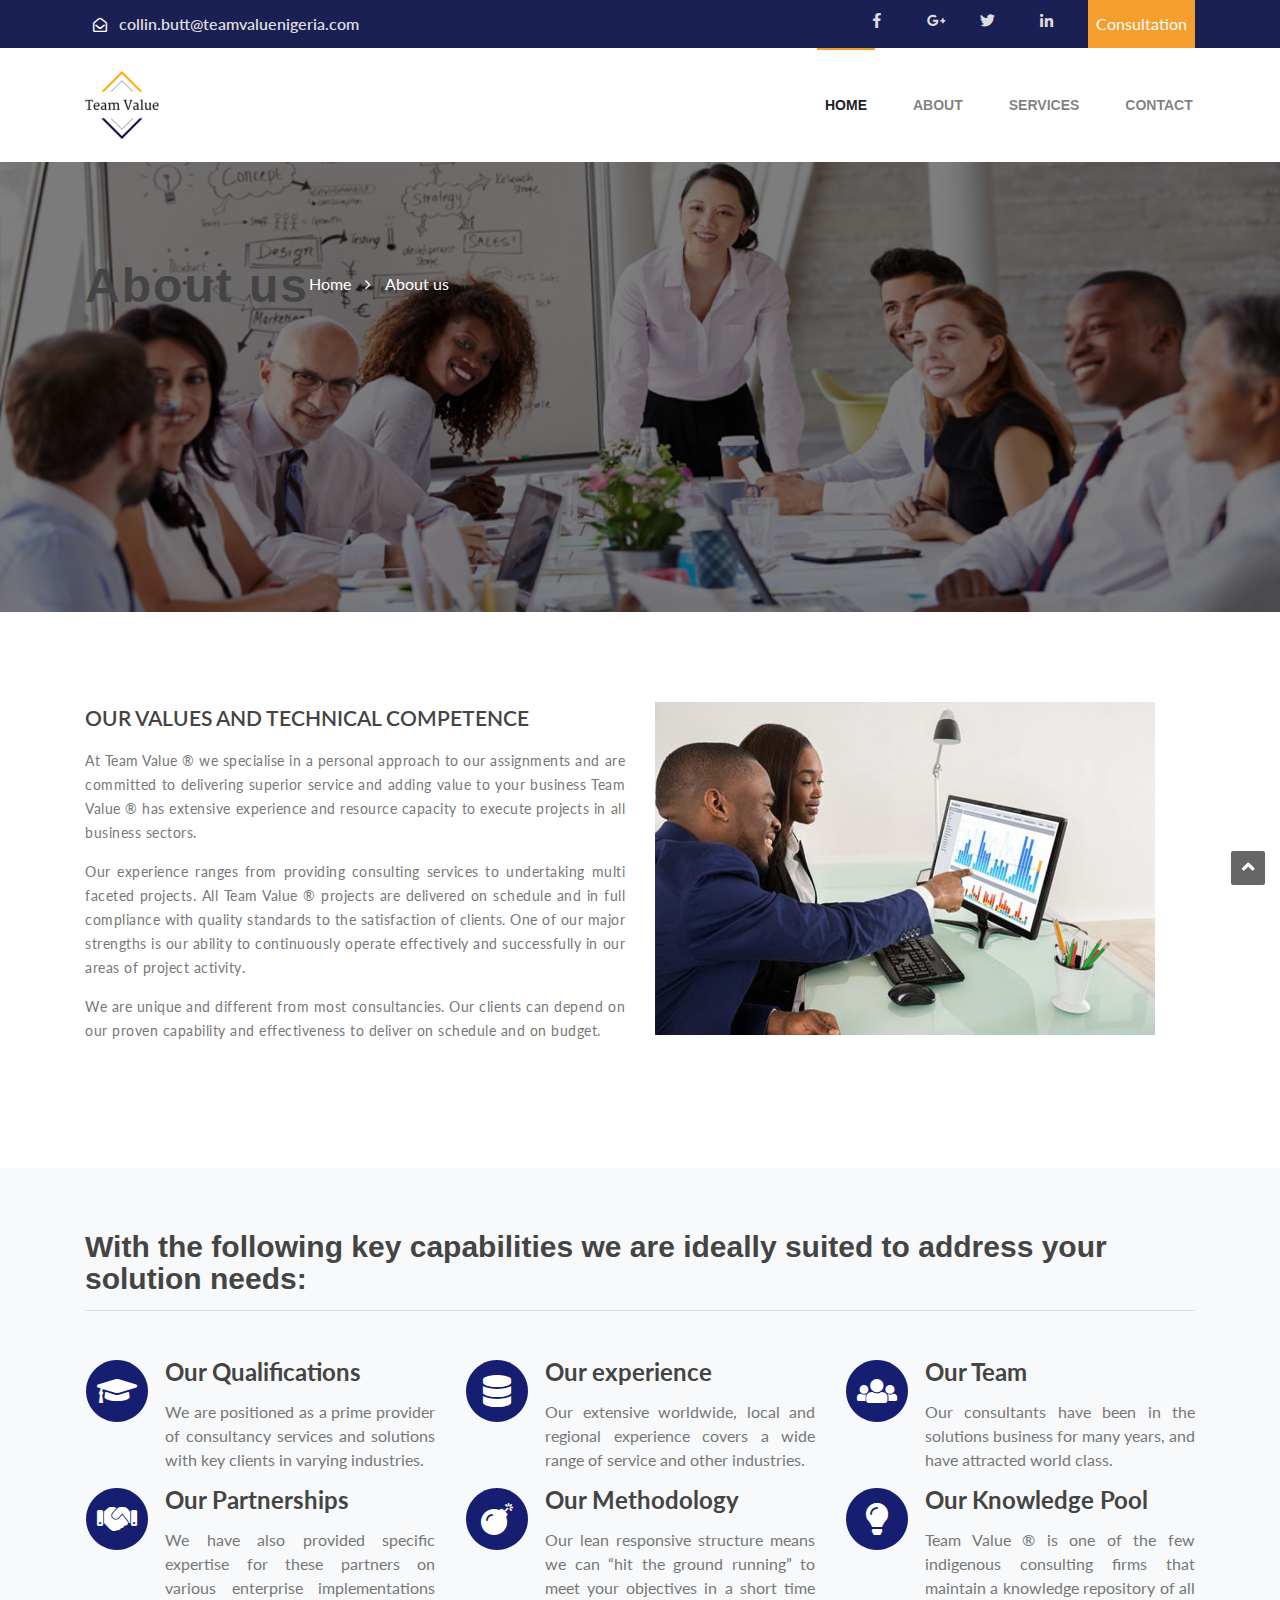
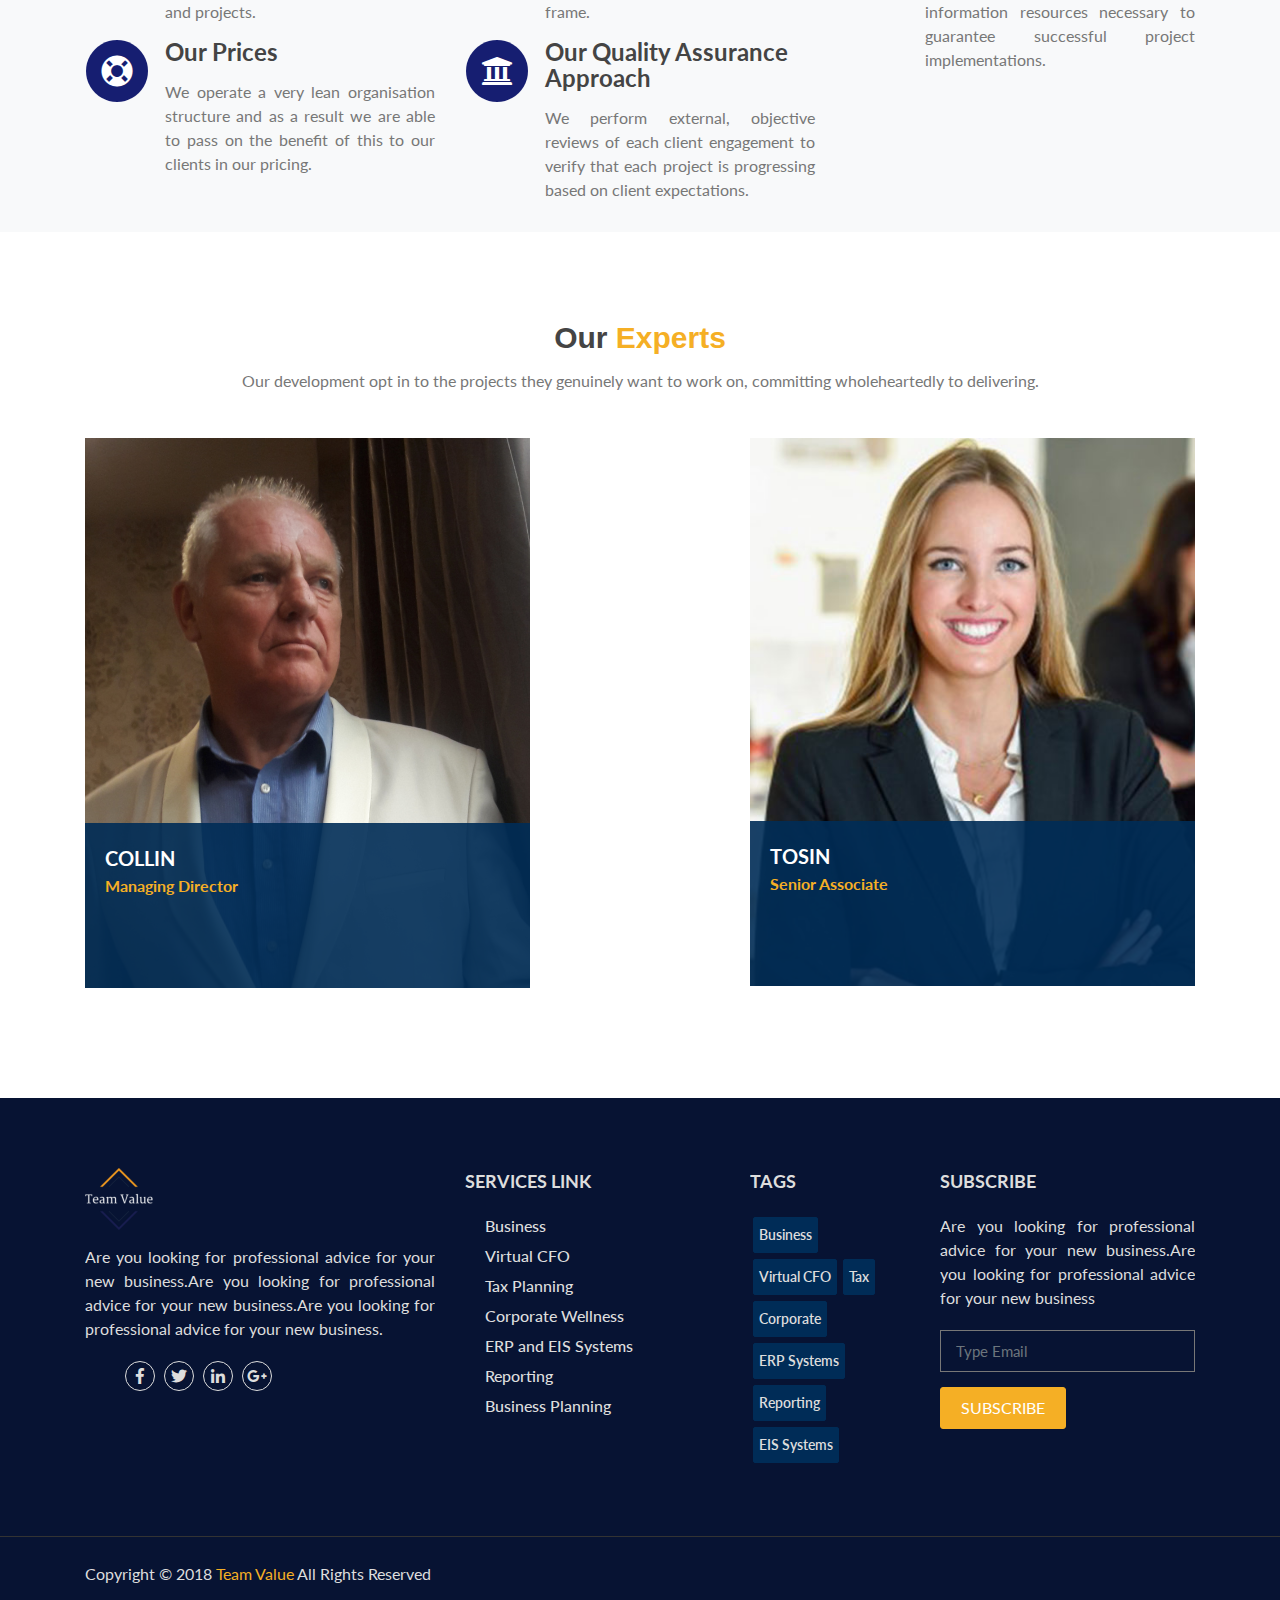
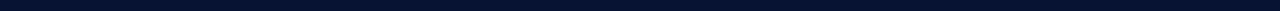
==== commit 21d59aad: "All pages ready" ====
--- a/about.html
+++ b/about.html
@@ -33,7 +33,6 @@
 
   <!-- Custom styles for this template -->
   <link rel="stylesheet" href="css/tvn.css">
-  <link rel="stylesheet" href="css/about.css">
 
   <script src="vendor/js/modernizr-2.8.3.min.js"></script>
 
@@ -124,26 +123,13 @@
                       <a href="./services.html">Services</a>
                     </li>
                     <li>
-                      <a href="#">Financial Management</a>
-                    </li>
-                    <li>
-                      <a href="#">System Selections</a>
-                    </li>
-                    <li>
-                      <a href="#">Project Management</a>
-                    </li>
-                  </ul>
-                </li>
-                <li class="nav-item ">
-                  <a class="nav-link" href="#">
-                    Projects
-                  </a>
-                  <ul class="list-unstyled sub-menu">
-                    <li>
-                      <a href="#">Project Feasibility</a>
-                    </li>
-                    <li>
-                      <a href="#">Project Review</a>
+                      <a href="./financial_mangement.html">Financial Management</a>
+                    </li>
+                    <li>
+                      <a href="./system_selection.html">System Selections</a>
+                    </li>
+                    <li>
+                      <a href="./project.html">Project Management</a>
                     </li>
                   </ul>
                 </li>
@@ -335,10 +321,10 @@
         </div>
       </div>
       <div class="row">
-        <div class="col-md-4 col-sm-4 col-xs-12">
+        <div class="col-md-5 col-sm-5 col-xs-12">
           <div class="single-member">
             <a href="#">
-              <img class="img-fluid" src="./img/t2.jpg" alt="">
+              <img class="img-fluid" src="./img/collin.jpg" alt="">
             </a>
             <div class="team-content">
               <div class="team-title">
@@ -370,45 +356,10 @@
             </div>
           </div>
         </div>
-        <div class="col-md-4 col-sm-4 col-xs-12">
+        <div class="col-md-5 col-sm-5 ml-auto col-xs-12">
           <div class="single-member">
             <a href="#">
               <img class="img-fluid" src="./img/t3.jpg" alt="">
-            </a>
-            <div class="team-content">
-              <div class="team-title">
-                <h4>Rykell J</h4>
-                <h6>General Manager</h6>
-              </div>
-              <div class="team-share">
-                <div class="team-share">
-                  <p>She has led several teams and work-packages on various projects including business transformational initiatives.</p>
-                  <ul class="social-icon">
-                    <li>
-                      <a class="facebook" href="">
-                        <i class="fab fa-facebook-f"></i>
-                      </a>
-                    </li>
-                    <li>
-                      <a class="twitter" href="">
-                        <i class="fab fa-twitter"></i>
-                      </a>
-                    </li>
-                    <li>
-                      <a class="instagram" href="">
-                        <i class="fab fa-linkedin-in"></i>
-                      </a>
-                    </li>
-                  </ul>
-                </div>
-              </div>
-            </div>
-          </div>
-        </div>
-        <div class="col-md-4 col-sm-4 col-xs-12">
-          <div class="single-member">
-            <a href="#">
-              <img class="img-fluid" src="./img/t4.jpg" alt="">
             </a>
             <div class="team-content">
               <div class="team-title">
--- a/css/tvn.css
+++ b/css/tvn.css
@@ -3,23 +3,75 @@
   height: 100%;
   width: 100%;
   background:#fff;
-	font-weight:normal;
-	color:#888888;
-	margin:0;
+  font-weight:normal;
+  color:#888888;
+  margin:0;
+  text-align: left;
+  /* overflow-x: hidden; */
+  line-height: 24px;
   font-family: 'Lato', 'Helvetica Neue', Helvetica, Arial, sans-serif;
 }
 
-h1,
-h2,
-h3,
-h4,
-h5,
-h6 {
-  font-family: 'Lato', 'Helvetica Neue', Helvetica, Arial, sans-serif;
-}
-
+
+a:focus {
+	outline:0px solid;
+}
+
+.fix {
+	overflow:hidden;
+}
+
+.margin {
+    margin-left: 145%;
+}
+
+p {
+	margin:0 0 15px;
+    color: #777;
+}
+h1, h2, h3, h4, h5, h6 {
+    font-family: 'Lato', sans-serif;
+	margin: 0 0 15px;
+	color: #444;
+    font-weight: 700;
+}
+h1{
+	font-size: 48px;
+	line-height: 50px;
+		
+}
+h2{
+	font-size: 38px;
+	line-height: 40px;
+		
+}
+h3{
+	font-size: 30px;
+	line-height: 32px;
+	font-family: 'Raleway', sans-serif;
+		
+}
+h4{
+	font-size: 24px;
+	line-height: 26px;
+		
+}
+h5{
+	font-size: 20px;
+	line-height: 22px;
+		
+}
+h6{
+	font-size: 16px;
+	line-height: 20px;
+		
+}
+a {
+	transition: all 0.3s ease 0s;
+	text-decoration:none;
+}
 a:hover {
-  color: #fcd68b;
+  color: #f5af25;
   text-decoration: none;
 }
 a:active, a:hover {
@@ -45,11 +97,11 @@
   transition: all 0.3s ease 0s;
   width: 34px;
 }
-
 #scrollUp:hover {
-    background: #f5af25;
-    opacity: 1;
-}
+  background: #f5af25;
+  opacity: 1;
+}
+
 
 div#preloader { 
 	position: fixed;
@@ -60,10 +112,6 @@
 	height: 100%;
 	overflow: visible;
 	background: #fff url('img/loading.gif') no-repeat center center;
-}
-
-.fix {
-	overflow:hidden;
 }
 
 .load-more-btn {
@@ -268,7 +316,7 @@
 }
 
 .header-area.stick .main-menu ul.navbar-nav {
-   padding-left: 8rem !important;
+   padding-left: 4rem !important;
 }
 
 .header-area.stick .navbar-brand>img {
@@ -1173,4 +1221,404 @@
 .single-brand-item a {
     border: 1px solid #f5f5f5;
     display: block;
-}+}
+
+/* ---------------
+  Breadcrumb
+--------------- */
+.page-area{
+    position: relative;
+}
+.page-area {
+    background: url(img/background/b.jpg);
+    background-repeat: no-repeat;
+    background-size: cover;
+    background-position: top center;
+}
+.breadcrumb{
+    padding: 100px 0px;
+    background-color: transparent;
+    margin-bottom: 0;
+}
+.breadcrumb .section-headline h3 {
+    font-size: 48px;
+    letter-spacing: 2px;
+    line-height: 48px;
+	text-transform: inherit;
+}
+.breadcrumb .section-headline{
+    margin-bottom: 0px;
+}
+.breadcrumb .section-headline h3::after {
+    display: none;
+}
+.breadcrumb ul {
+    padding: 10px 0px;
+}
+.breadcrumb ul li {
+    display: inline-block;
+    color: #fff;
+    padding: 0px 10px 0px 20px;
+    position: relative;
+    font-size: 16px;
+}
+.breadcrumb ul li.home-bread{
+    padding-left: 0px;
+}
+.breadcrumb ul li.home-bread::after {
+    position: absolute;
+    content: "\f105";
+    font-family: fontAwesome;
+    right: -10px;
+    top: 0;
+}
+.breadcrumb .section-headline::after {
+    display: none;
+}
+
+/* ------------
+  About Content
+---------------- */
+.about-content h4 {
+    font-weight: 600;
+    line-height: 32px;
+    text-transform: uppercase;
+    font-size: 21px;
+	position: relative;
+}
+.about-content h4 ::after {
+    border: 1px solid #f5af25;
+    bottom: 0px;
+    content: "";
+    left: 0;
+    margin: 0 auto;
+    position: absolute;
+    width: 12%;
+}
+.about-content p {
+    font-size: 14px;
+    letter-spacing: 0.50px;
+    line-height: 24px;
+}
+.about-details {
+    overflow: hidden;
+    display: block;
+    padding-top: 10px;
+}
+.icon-title{
+	display: block;
+	overflow: hidden;
+}
+.single-about {
+    width: 48%;
+    float: left;
+    margin-right: 20px;
+}
+.single-about p{
+	text-align: left;
+}
+.single-about:nth-child(2n),
+.single-about:nth-child(4n){
+	margin-right:0px;
+}
+.single-about:nth-child(3n),
+.single-about:nth-child(4n){
+	margin-bottom:0px;
+}
+.single-about a {
+    font-size: 40px;
+    color: #f5af25;
+    float: left;
+    line-height: 49px;
+}
+.single-about h5 {
+    font-size: 18px;
+    color: #666;
+    float: left;
+    line-height: 50px;
+    padding-left: 10px;
+    margin-bottom: 0;
+    font-weight: 600;
+}
+
+/* 
+    About Us
+*/
+.text-dark-blue {
+  color: #161e71; 
+}
+
+.overlay {
+  position: absolute;
+  top: 0;
+  left: 0;
+  height: 100%;
+  width: 100%;
+  background-color: rgba(0,0,0,0.5);
+  z-index: 1;
+}
+
+.sub-section {
+  padding: 15px 0;
+}
+
+.image-bg-fluid-height,
+.image-bg-fixed-height {
+  width: 100%;
+  height: 50%;
+  position: relative;
+  display: table;
+  text-align: center;
+  -webkit-background-size: cover;
+  -moz-background-size: cover;
+  background-size: cover;
+  -o-background-size: cover;
+
+}
+
+.image-bg-fluid-height {
+  background: url('../img/eva.jpg') no-repeat top center scroll;
+  -webkit-background-size: cover;
+  -moz-background-size: cover;
+  background-size: cover;
+  -o-background-size: cover;
+  padding: 100px 0;
+}
+
+.image-bg-fixed-height {   
+	background: url('../img/cl1.jpeg') no-repeat center center scroll;
+  height: 450px;
+}
+
+
+/* --------------
+  Team Area
+--------------- */
+.team-area{
+  background: #fff;
+}
+
+.single-member {
+    position: relative;
+    overflow: hidden;
+	margin-top: 30px;
+}
+.team-content {
+    position: absolute;
+    top: 70%;
+    left: 0;
+    width: 100%;
+    height: 100%;
+    background: rgba(0,44,87,0.90) none repeat scroll 0 0;
+    padding: 22px 20px;
+    transition: 0.5s;
+}
+.team-share {
+    opacity: 0;
+}
+.single-member:hover .team-content {
+    transition: 0.5s;
+    top:0px;
+    padding: 50px 20px;
+    background: rgba(0,44,87,0.99) none repeat scroll 0 0;
+}
+.single-member:hover .team-share {
+    opacity: 1;
+}
+.team-title h4 {
+    text-transform: uppercase;
+    font-weight: 700;
+    font-size: 20px;
+    color: #fff;
+    margin-bottom: 5px;
+}
+.team-title h6 {
+    color: #f5af25;
+}
+.team-share p {
+    color: #fff;
+    letter-spacing: 1px;
+}
+.social-icon li{
+    display: inline-block;
+}
+.social-icon li a {
+    color: #fff;
+    display: block;
+    width: 34px;
+    height: 34px;
+    line-height: 34px;
+    font-size: 18px;
+    border-radius: 50%;
+}
+.social-icon li a:hover{
+    color: #f5af25;
+}
+.team-content .social-icon{
+  margin-top: 15px;
+}
+
+/* 
+    Single Service
+*/
+.single-page-head {
+    margin-bottom: 30px;
+}
+.single-services-page p{
+    color: #666;
+}
+.left-menu li:first-child {
+    margin: 0px 0px 2px
+}
+.left-contact h4 {
+    font-size: 24px;
+    text-transform: uppercase;
+    margin-bottom: 30px;
+}
+.left-menu li {
+    display: block;
+    margin: 5px 0;
+}
+.build-img .page-img {
+    padding-bottom: 0;
+}
+.left-menu ul li.active a {
+    background: #f5af25 none repeat scroll 0 0;
+    color: #fff;
+    position: relative;
+}
+.left-menu ul li a:hover {
+    color: #fff;
+    background: #f5af25; 
+}
+.left-menu ul li a {
+    background: #f9f9f9;
+    color: #444;
+    display: block;
+    font-size: 15px;
+    font-weight: 700;
+    padding: 14px 20px;
+    position: relative;
+    text-decoration: none;
+    text-transform: uppercase;
+}
+.left-menu ul li.active a::after,
+.left-menu ul li a:hover::after {
+    content: "\e876";
+    font-family: fanton;
+    font-size: 15px;
+    position: absolute;
+    right: 18px;
+    top: 15px;
+}
+.download-btn h4 {
+    text-transform: uppercase;
+    font-weight: 700;
+    font-family: 'Open Sans', sans-serif;
+}
+.download-btn h4{
+	text-transform: uppercase;
+}
+.down-btn i {
+    font-size: 24px;
+    float: right;
+}
+.down-btn {
+    border: 1px solid #f5af25;
+    color: #fff;
+    cursor: pointer;
+    display: inline-block;
+    font-size: 14px;
+    font-weight: 700;
+    margin-bottom: 15px;
+    padding: 15px;
+    text-align: left;
+    text-transform: uppercase;
+    transition: all 0.4s ease 0s;
+    z-index: 222;
+    background: #f5af25;
+    width: 100%;
+    position: relative;
+    border-radius: 3px;
+}
+.down-btn.apli{
+	margin-bottom: 0px;
+}
+.down-btn:hover{
+    color:#f5af25;
+    background: #fff;
+    border: 1px solid #f5af25;
+}
+.single-page-head .clients-testi {
+    padding: 20px 15px;
+    border: 1px solid #f5af25;
+}
+.single-page-head .review-text {
+    margin-top: 20px;
+}
+.clients-testi .review-text a,
+.clients-testi .guest-rev {
+    color: #444;
+}
+.clients-testi .single-review {
+    border: none;
+}
+.review-text h4 {
+    text-transform: uppercase;
+    font-size: 16px;
+    margin-bottom: 0px;
+}
+.single-page-head .review-text p {
+    color: #666;
+    font-size: 16px;
+    font-weight: 500;
+    letter-spacing: 0.5px;
+    font-style: italic;
+}
+.single-page-head .review-img {
+    margin-top:0px;
+}
+.single-page-head .review-img img{
+	border-radius: 50%;
+}
+.page-content h3 {
+    font-weight: 600;
+    padding: 15px 0 0;
+}
+.single-well {
+    margin-top: 20px;
+}
+.single-page {
+    overflow: hidden;
+}
+.single-well h3 {
+    margin-bottom: 15px;
+}
+.single-well.last-part p{
+	margin-bottom: 0px;
+}
+.service-list li {
+    display: block;
+    position: relative;
+    padding-left: 30px;
+    color: #444;
+}
+.service-list li::before{
+    position: absolute;
+    left: 0;
+    content:"\f00c";
+    font-family:fontawesome;
+    top:0;
+    color: #f5af25;
+}
+.single-page-head .service-btn{
+    width: 100%;
+    margin: 20px 0px 0px 0px;
+}
+.single-services-page .marker-list li {
+    color: #444;
+}
+.mar-row .single-well {
+    margin-top: 0px;
+}
+
